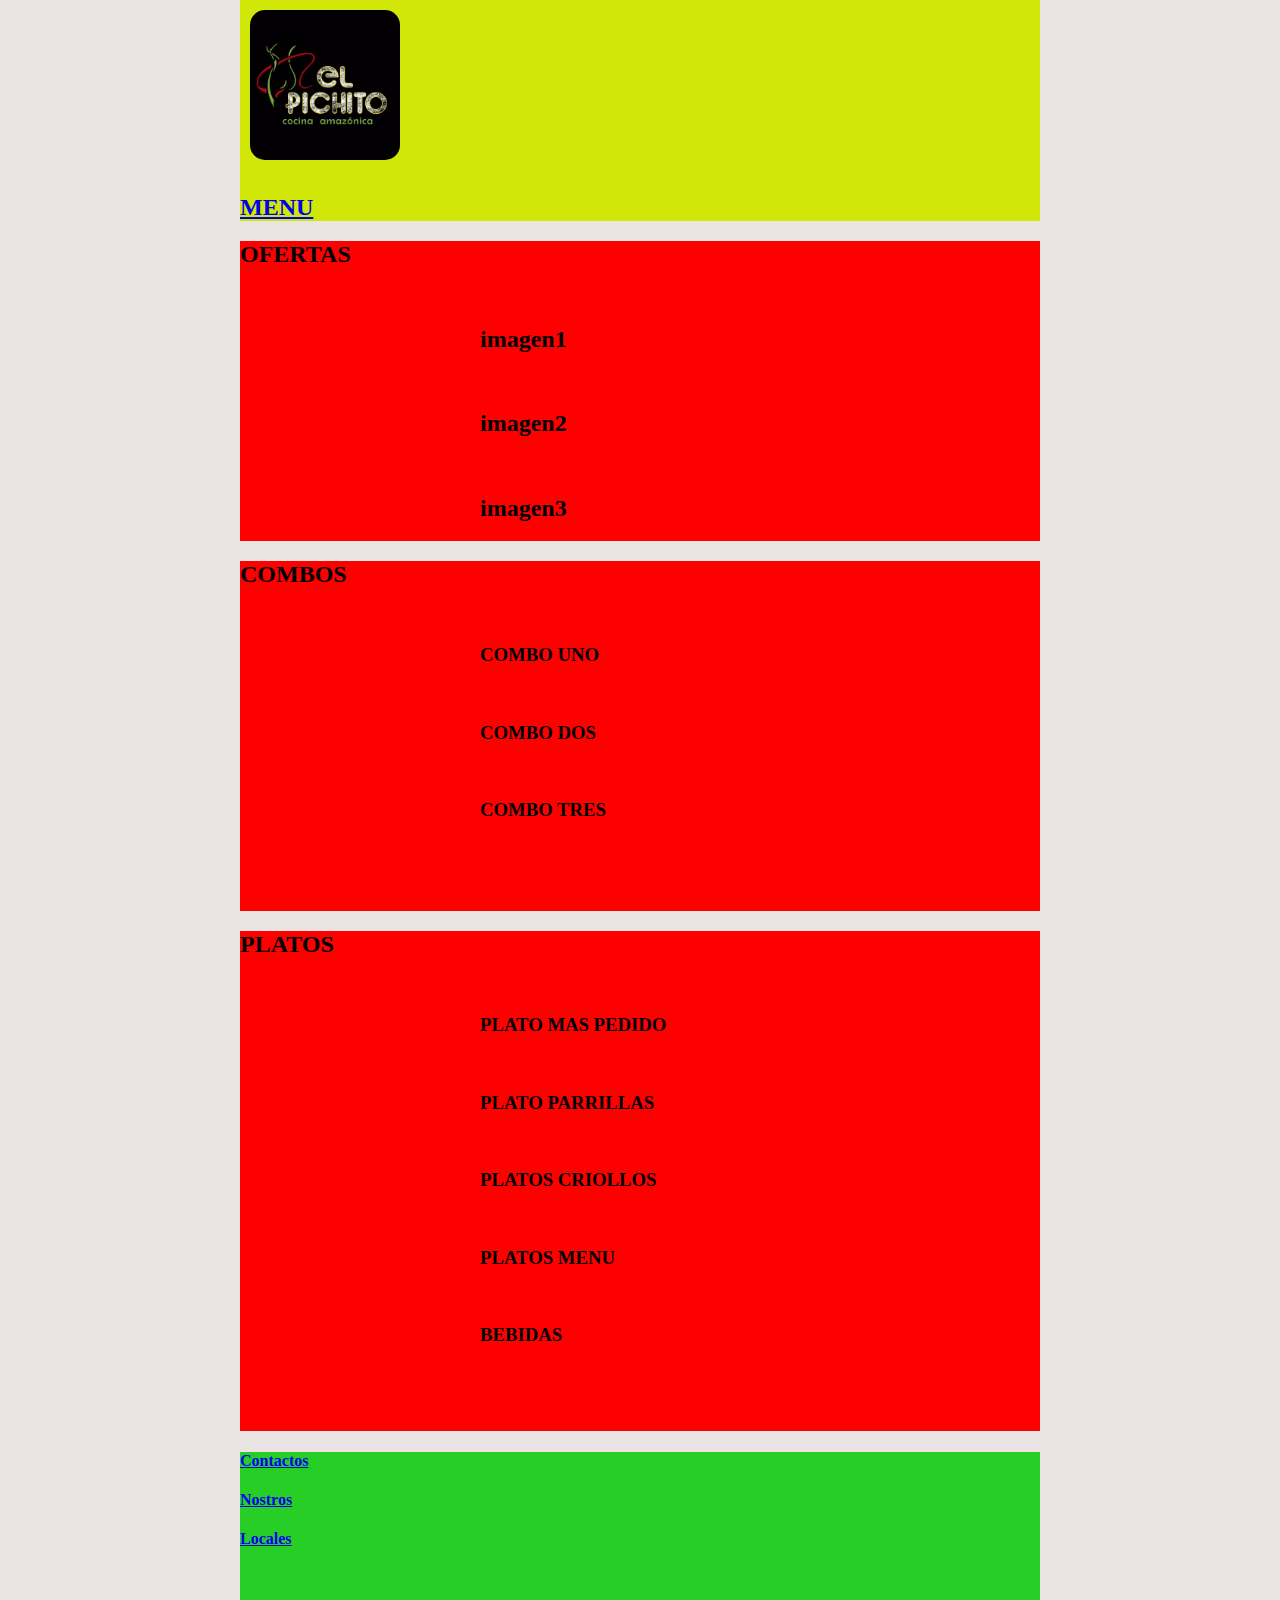
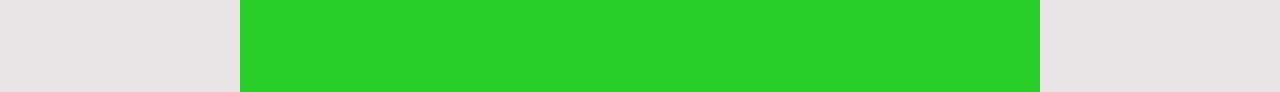
==== menu.html @ b407b2d1 "Update menu.html" ====
<!DOCTYPE html>
<html lang="en">

<head>
   <link rel="stylesheet" href="menu.css">
   <meta charset="UTF-8">
   <meta name="viewport" content="width=device-width, initial-scale=1.0">
   <title>MAU</title>
</head>

<body>

   <header>
         <img class="img_logo" src="aseets/lg_restaurantepch.jpg" alt="logo del restaurante el pichito" width="150px" style="border-radius: 15px; margin: 10px">
      <nav class="menu">
         <a href="inicio">
            <h2>MENU</h2>
         </a>
      </nav>
   </header>

   <section id="ofert">
      <h2>OFERTAS</h2>
      <article class="imgs">
         <aside class="imgs1">
            <div class="conten imgs">
               <img src="img7plat.jpg" alt="">

            </div>
            <div class="texto1">
               <h2>imagen1</h2>
            </div>
         </aside>

         <aside class="imgs1">
            <div class="conten imgs">
               <img src="img7plat.jpg" alt="">
            </div>
            <div class="texto2">
               <h2>imagen2</h2>
            </div>
         </aside>

         <aside class="imgs1">
            <div class="conten imgs">
               <img src="img7plat.jpg" alt="">
            </div>
            <div class="texto3">
               <h2>imagen3</h2>
            </div>
         </aside>

      </article>
   </section>

   <section id="comb">
      <h2>COMBOS</h2>
      <article class="imgs">
         <aside class="imgs1">
            <div class="conten imgs">
               <img src="combo1.jpg" alt="">
            </div>
            <div class="texto1">
               <h3>COMBO UNO</h3>
            </div>
         </aside>

         <aside class="imgs1">
            <div class="conten imgs">
               <img src="comb2.jpg" alt="">
            </div>
            <div class="texto2">
               <h3>COMBO DOS</h3>
            </div>
         </aside>

         <aside class="imgs1">
            <div class="conten imgs">
               <img src="combo3.jpg" alt="">

            </div>
            <div class="texto3">
               <h3>COMBO TRES</h3>
            </div>
         </aside>
      </article>
   </section>


   <section id="plats">
      <h2>PLATOS</h2>
      <article class="imgs">
         <aside class="imgs1">
            <div class="conten imgs">
               <img src="combo1.jpg" alt="">
            </div>
            <div class="texto1">
               <h3>PLATO MAS PEDIDO</h3>
            </div>
         </aside>

         <aside class="imgs1">
            <div class="conten imgs">
               <img src="comb2.jpg" alt="">
            </div>
            <div class="texto2">
               <h3>PLATO PARRILLAS</h3>
            </div>
         </aside>

         <aside class="imgs1">
            <div class="conten imgs">
               <img src="combo3.jpg" alt="">

            </div>
            <div class="texto3">
               <h3>PLATOS CRIOLLOS</h3>
            </div>
         </aside>

         <aside class="imgs1">
            <div class="conten imgs">
               <img src="combo3.jpg" alt="">

            </div>
            <div class="texto3">
               <h3>PLATOS MENU</h3>
            </div>
         </aside>
         <aside class="imgs1">
            <div class="conten imgs">
               <img src="combo3.jpg" alt="">
            </div>

            <div class="texto3">
               <h3>BEBIDAS</h3>
            </div>
         </aside>
      </article>
   </section>
   <footer>
      <div id="foot1"><a href="#">
            <h4>Contactos</h4>
         </a> </div>
      <div id="foot2"><a href="#">
            <h4>Nostros</h4>
         </a></div>
      <div id="foot3"><a href="#">
            <h4>Locales</h4>
         </a></div>
   </footer>

</body>

</html>
---- menu.css ----
*{
margin:10;
padding: 10;
box-sizing: border-box;
}
body {
    height: 800px;
    width: 800px;
    background: rgb(235, 228, 228);
    margin: auto;
}


header{
    background: rgb(209, 231, 7);
}
#ofert {

height: 300px;
background:#ff0000;

}
#comb{
height: 350px;
background:#ff0000;

}
#plats{
    height: 300px;
    background:#ff0000;
}
footer{

    height: 30%;
    background:#26ce26
}

#plats{

    height: 500px;

    background:red


   
    

}
 .imgs{
  margin-left: 30%;  

}

#footer{
    display: flex;
    justify-content: space-around;
    border: 1px solid;
}
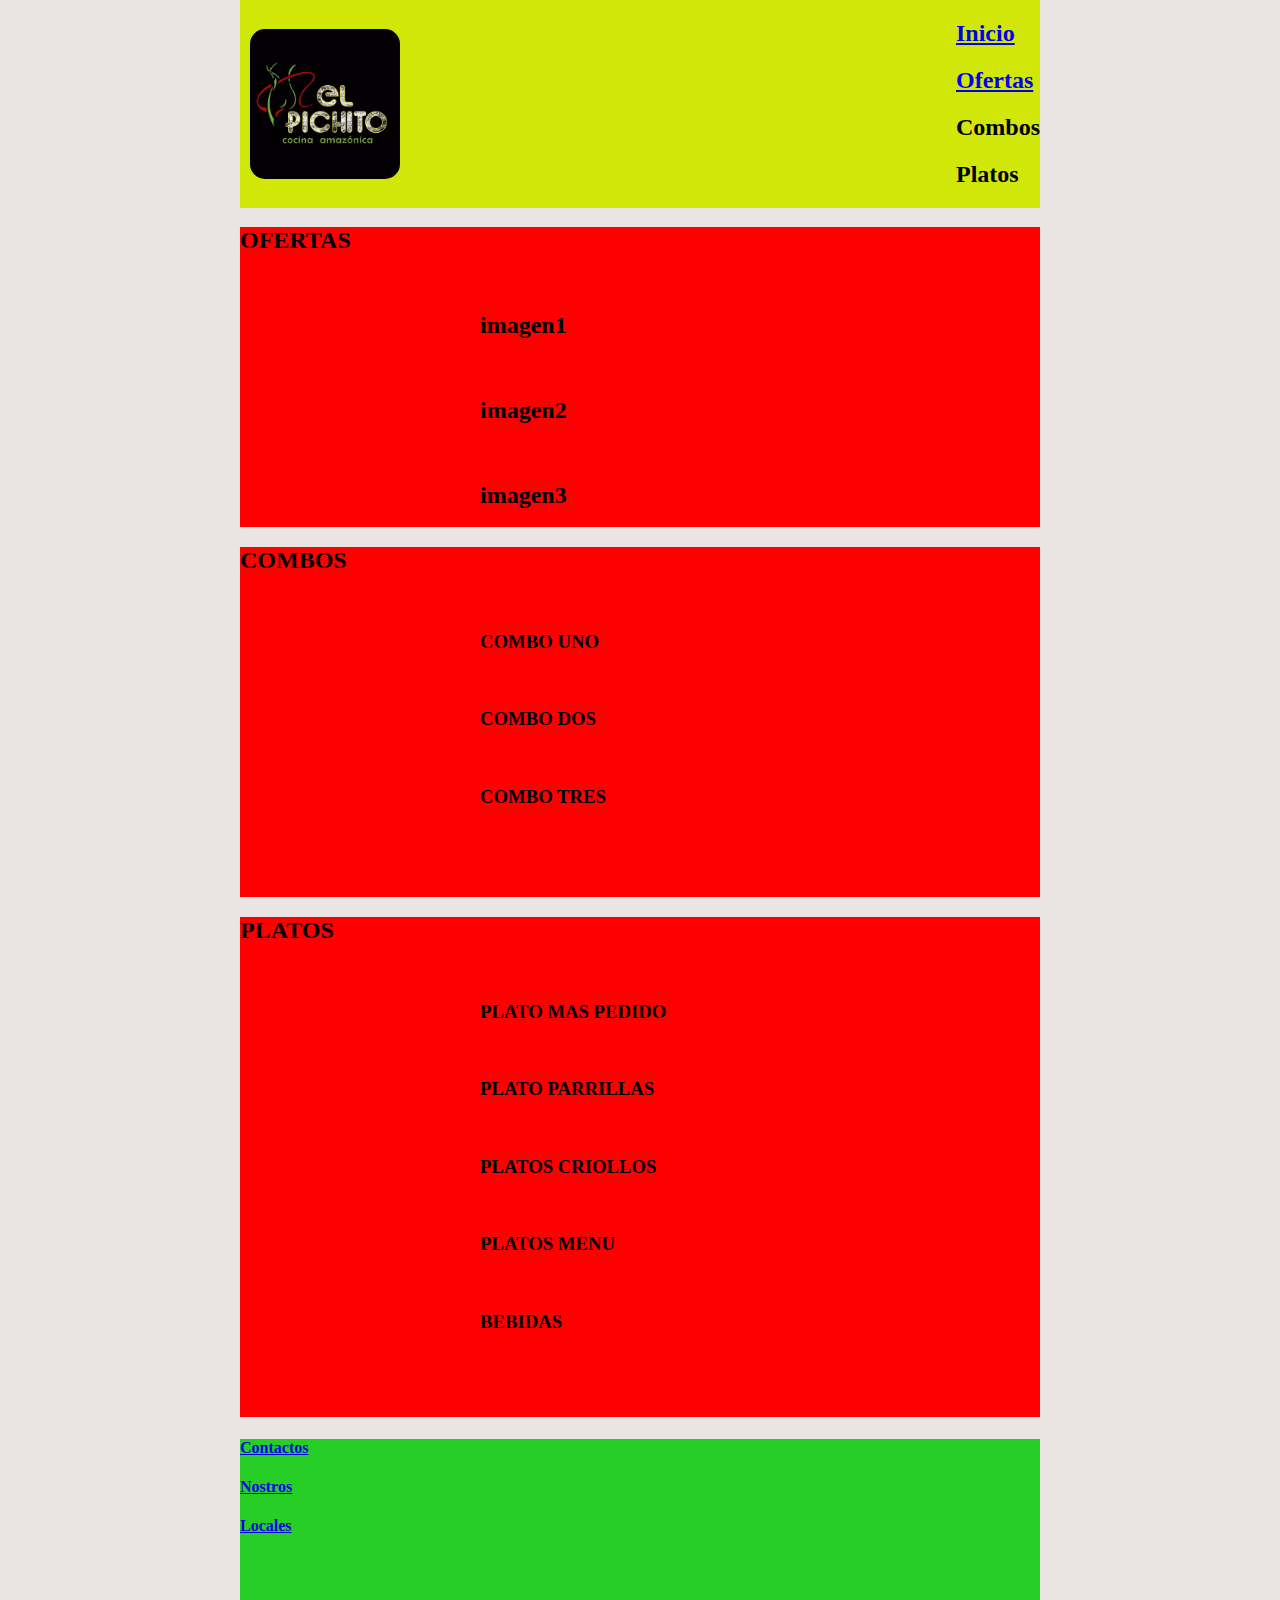
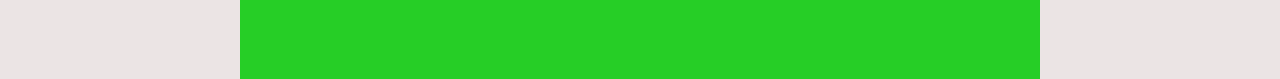
==== commit 2befd288: "Update menu.html" ====
--- a/menu.html
+++ b/menu.html
@@ -14,8 +14,13 @@
          <img class="img_logo" src="aseets/lg_restaurantepch.jpg" alt="logo del restaurante el pichito" width="150px" style="border-radius: 15px; margin: 10px">
       <nav class="menu">
          <a href="inicio">
-            <h2>MENU</h2>
+            <h2>Inicio</h2>
          </a>
+            
+            <a href="###"><h2>Ofertas</h2></a>
+            <h2>Combos</h2>
+            <h2>Platos</h2>
+         
       </nav>
    </header>
 
--- a/menu.css
+++ b/menu.css
@@ -14,6 +14,9 @@
 
 header{
     background: rgb(209, 231, 7);
+    display: flex;
+    justify-content: space-between;
+    align-items: center;
 }
 #ofert {
 
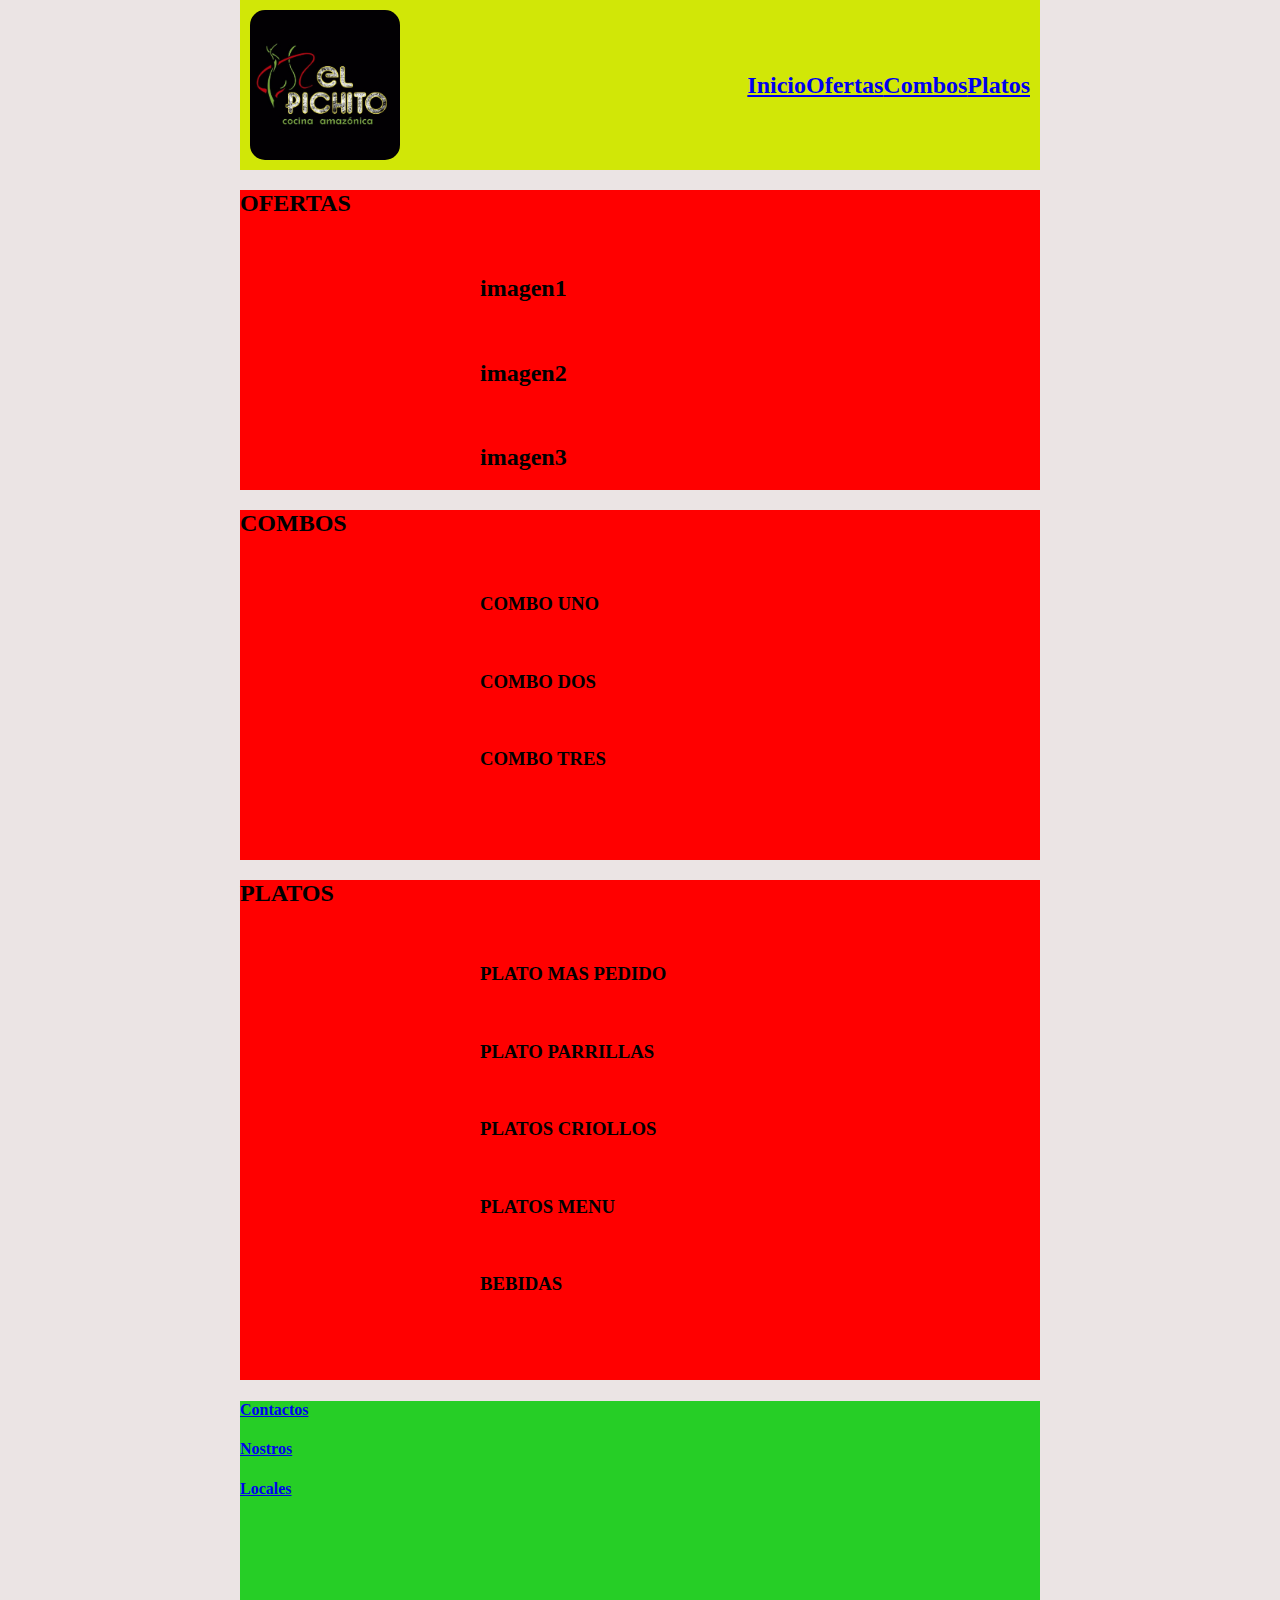
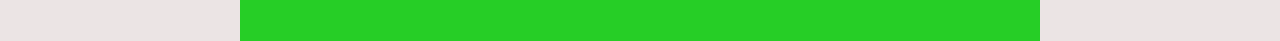
==== commit 71d0921d: "Update menu.html" ====
--- a/menu.html
+++ b/menu.html
@@ -13,14 +13,10 @@
    <header>
          <img class="img_logo" src="aseets/lg_restaurantepch.jpg" alt="logo del restaurante el pichito" width="150px" style="border-radius: 15px; margin: 10px">
       <nav class="menu">
-         <a href="inicio">
-            <h2>Inicio</h2>
-         </a>
-            
+            <a href="inicio"><h2>Inicio</h2></a>            
             <a href="###"><h2>Ofertas</h2></a>
-            <h2>Combos</h2>
-            <h2>Platos</h2>
-         
+            <a href="###"><h2>Combos</h2></a>
+            <a href="###"><h2>Platos</h2></a>
       </nav>
    </header>
 
--- a/menu.css
+++ b/menu.css
@@ -18,6 +18,12 @@
     justify-content: space-between;
     align-items: center;
 }
+
+.menu{
+    display: flex;
+    margin: 10px;
+}
+
 #ofert {
 
 height: 300px;
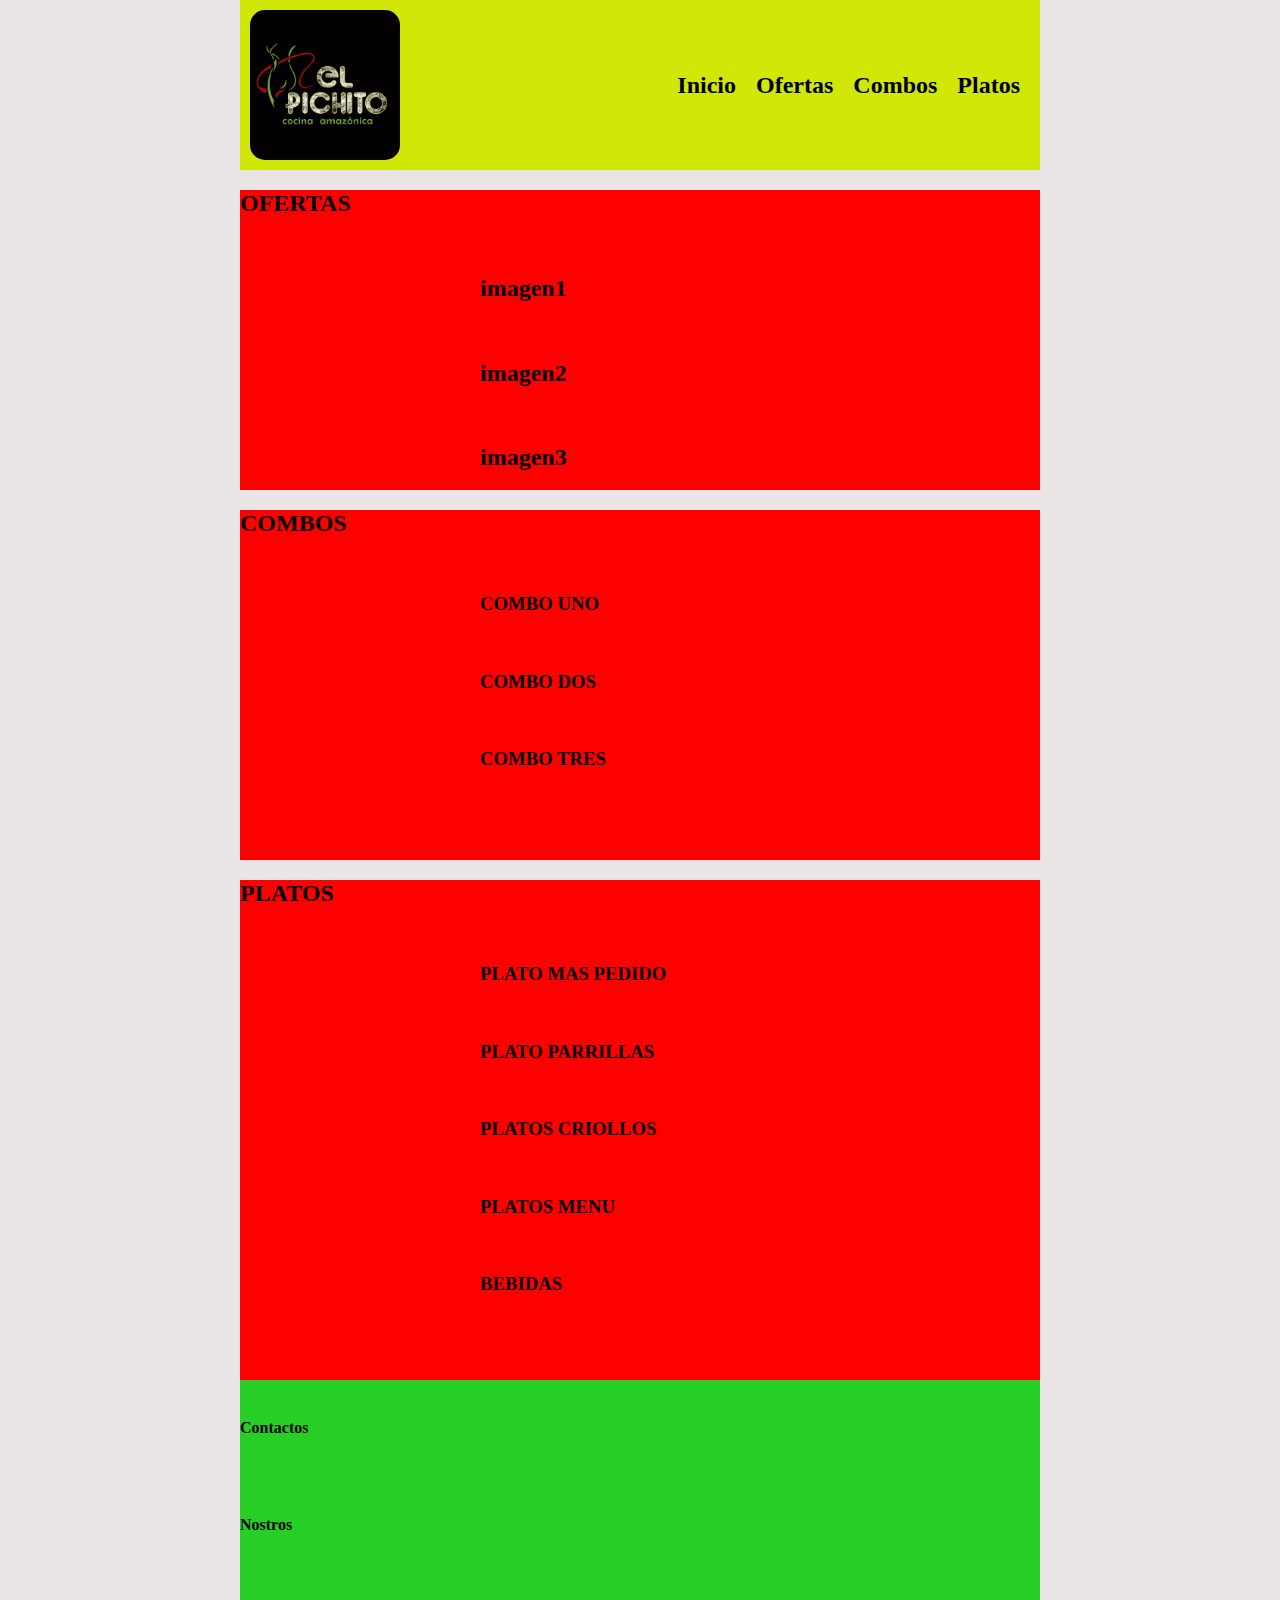
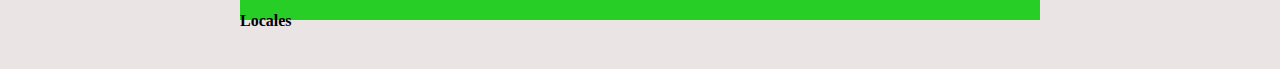
==== commit feb17623: "Update menu.html" ====
--- a/menu.html
+++ b/menu.html
@@ -13,10 +13,10 @@
    <header>
          <img class="img_logo" src="aseets/lg_restaurantepch.jpg" alt="logo del restaurante el pichito" width="150px" style="border-radius: 15px; margin: 10px">
       <nav class="menu">
-            <a href="inicio"><h2>Inicio</h2></a>            
-            <a href="###"><h2>Ofertas</h2></a>
-            <a href="###"><h2>Combos</h2></a>
-            <a href="###"><h2>Platos</h2></a>
+            <a href="inicio" class="a_menu"><h2>Inicio</h2></a>            
+            <a href="###" class="a_menu"><h2>Ofertas</h2></a>
+            <a href="###" class="a_menu"><h2>Combos</h2></a>
+            <a href="###" class="a_menu"><h2>Platos</h2></a>
       </nav>
    </header>
 
--- a/menu.css
+++ b/menu.css
@@ -23,6 +23,16 @@
     display: flex;
     margin: 10px;
 }
+a{
+    margin: 10px;
+    color: black;
+    text-decoration: none;
+    transition: all 0.5s ease;
+}
+a:hoover{
+background: red;
+}
+
 
 #ofert {
 
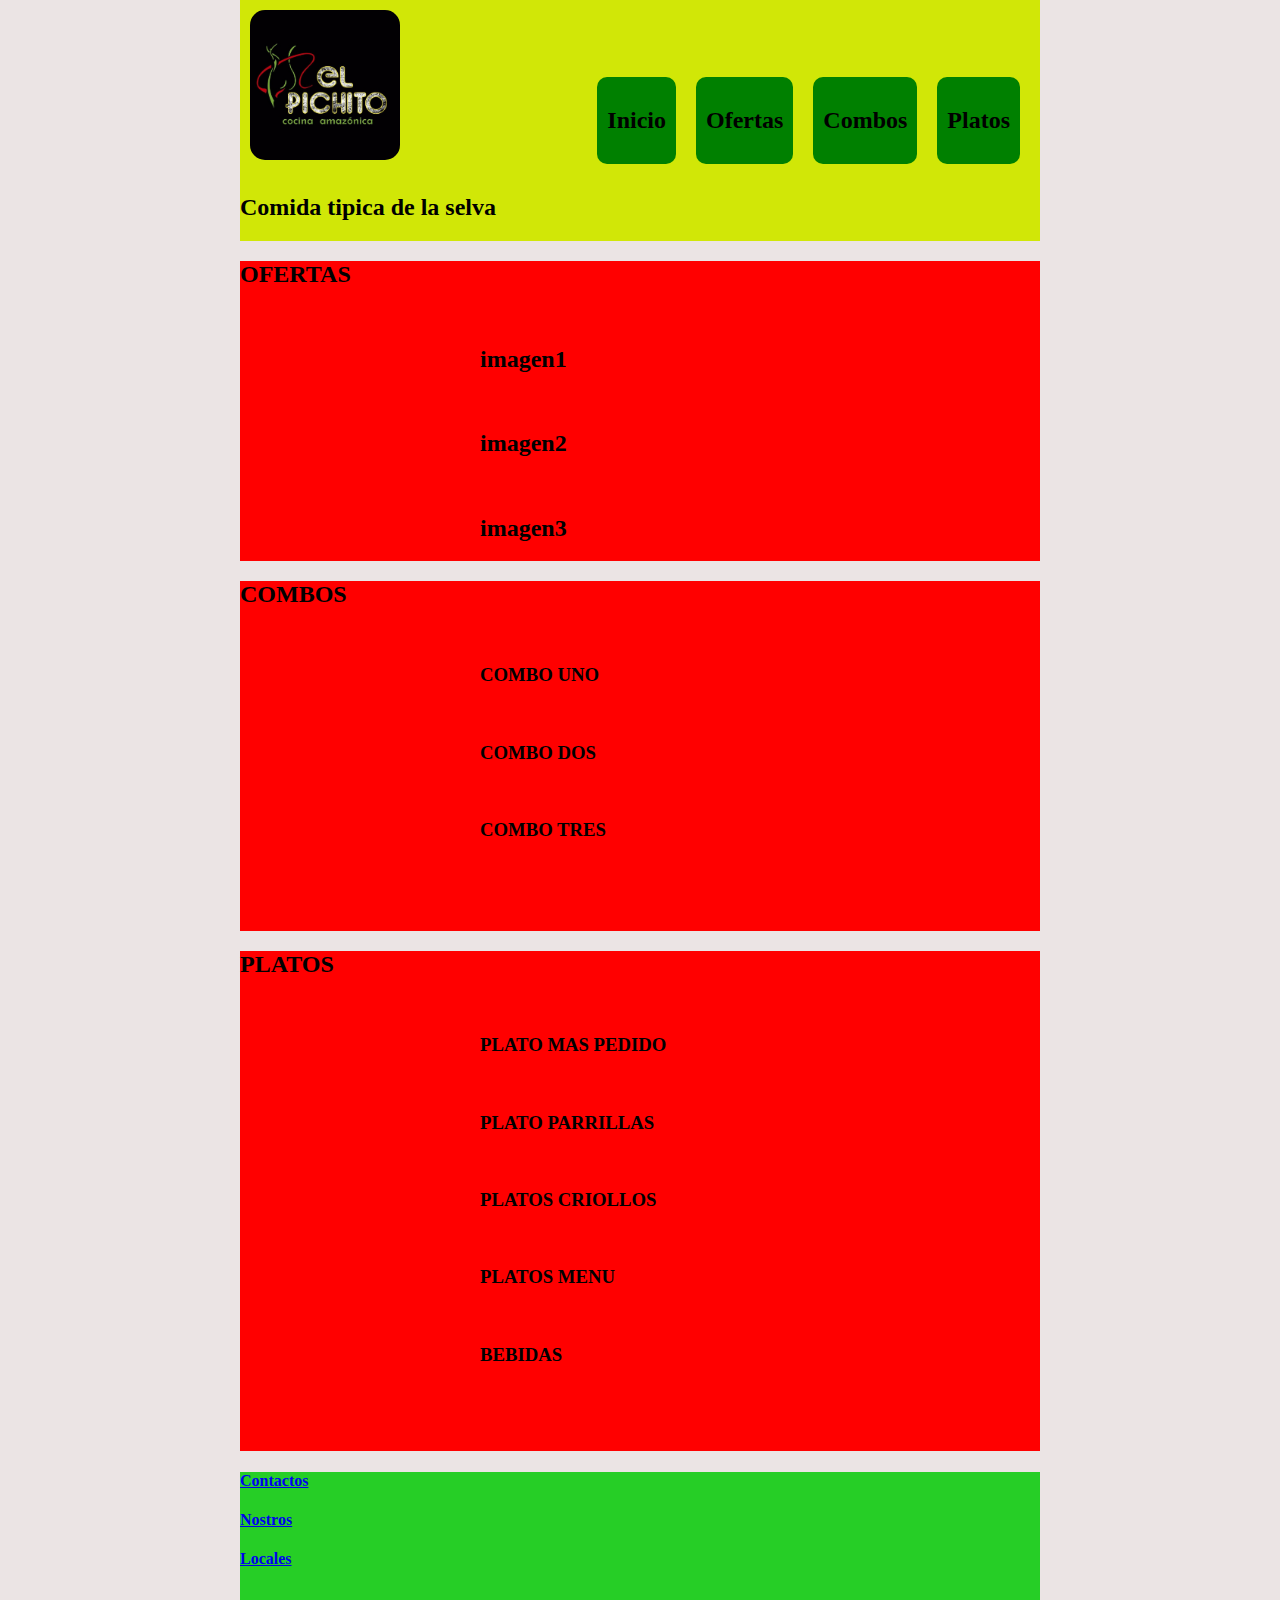
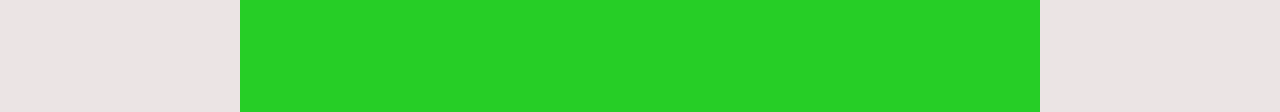
==== commit f6d0c1de: "Update menu.html" ====
--- a/menu.html
+++ b/menu.html
@@ -5,15 +5,17 @@
    <link rel="stylesheet" href="menu.css">
    <meta charset="UTF-8">
    <meta name="viewport" content="width=device-width, initial-scale=1.0">
-   <title>MAU</title>
+   <title>MENU</title>
 </head>
 
 <body>
 
    <header>
-         <img class="img_logo" src="aseets/lg_restaurantepch.jpg" alt="logo del restaurante el pichito" width="150px" style="border-radius: 15px; margin: 10px">
-      <nav class="menu">
-            <a href="inicio" class="a_menu"><h2>Inicio</h2></a>            
+         <div class="logoytext"><img class="img_logo" src="aseets/lg_restaurantepch.jpg" alt="logo del restaurante el pichito" width="150px" style="border-radius: 15px; margin: 10px">     
+<span><h2>Comida tipica de la selva</h2></span>
+      </div>
+         <nav class="menu">
+            <a href="###" class="a_menu"><h2>Inicio</h2></a>            
             <a href="###" class="a_menu"><h2>Ofertas</h2></a>
             <a href="###" class="a_menu"><h2>Combos</h2></a>
             <a href="###" class="a_menu"><h2>Platos</h2></a>
--- a/menu.css
+++ b/menu.css
@@ -23,14 +23,16 @@
     display: flex;
     margin: 10px;
 }
-a{
+.a_menu{
     margin: 10px;
     color: black;
+    background-color: green;
     text-decoration: none;
-    transition: all 0.5s ease;
+    padding: 10px;
+    border-radius: 10px;
 }
-a:hoover{
-background: red;
+.a_menu:hoover{
+background-color: red;
 }
 
 
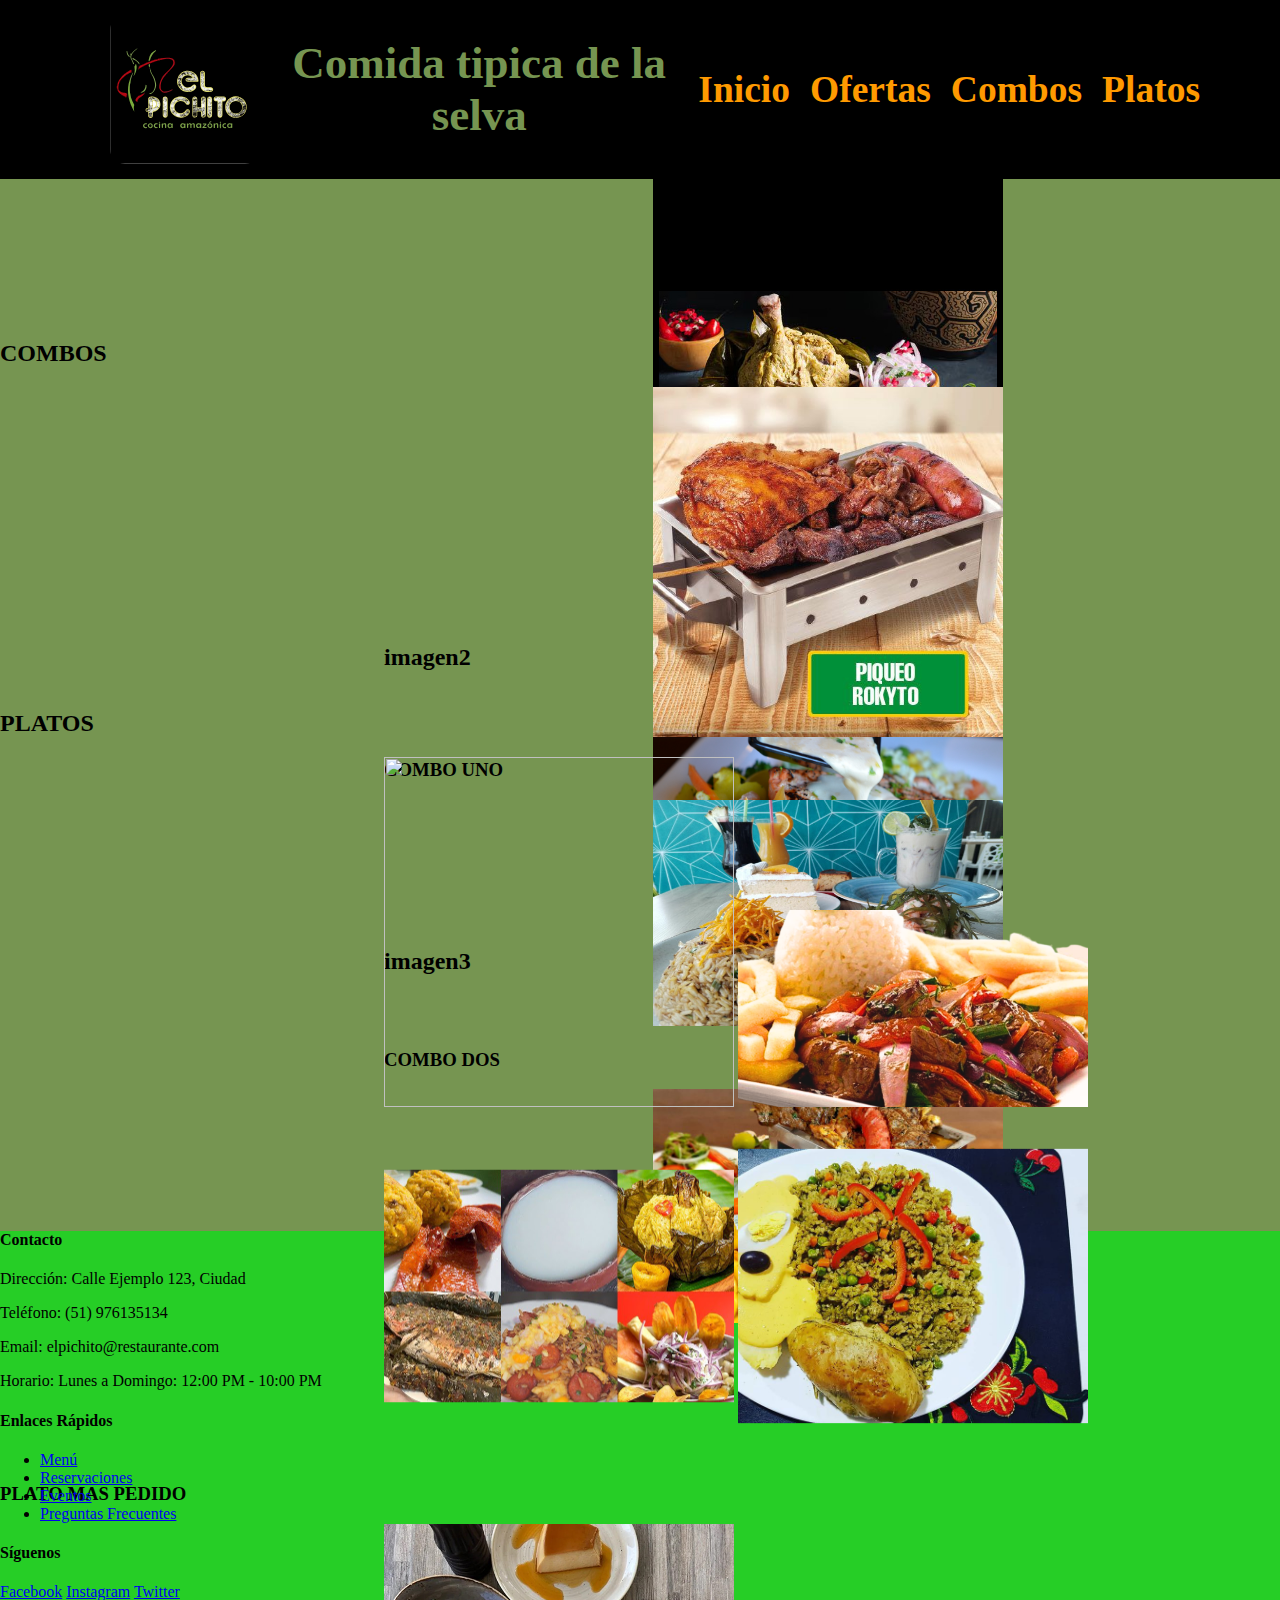
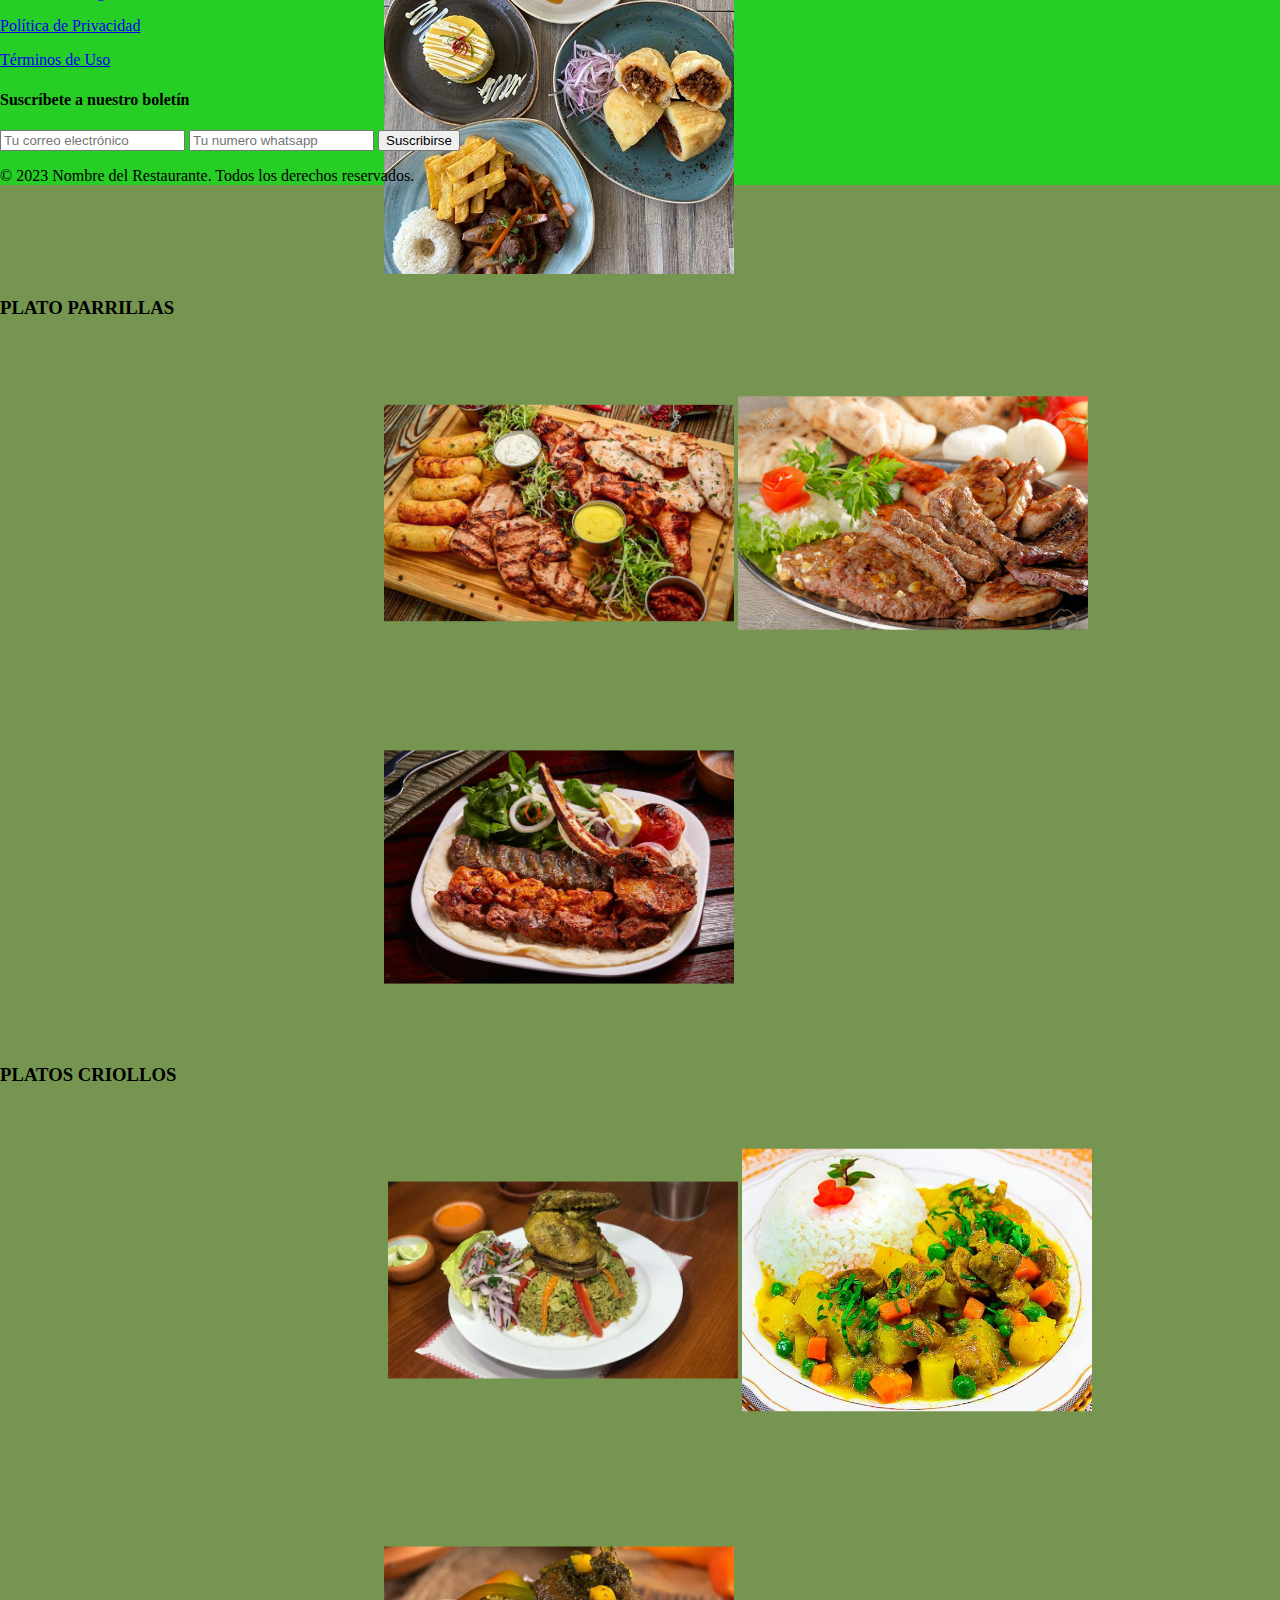
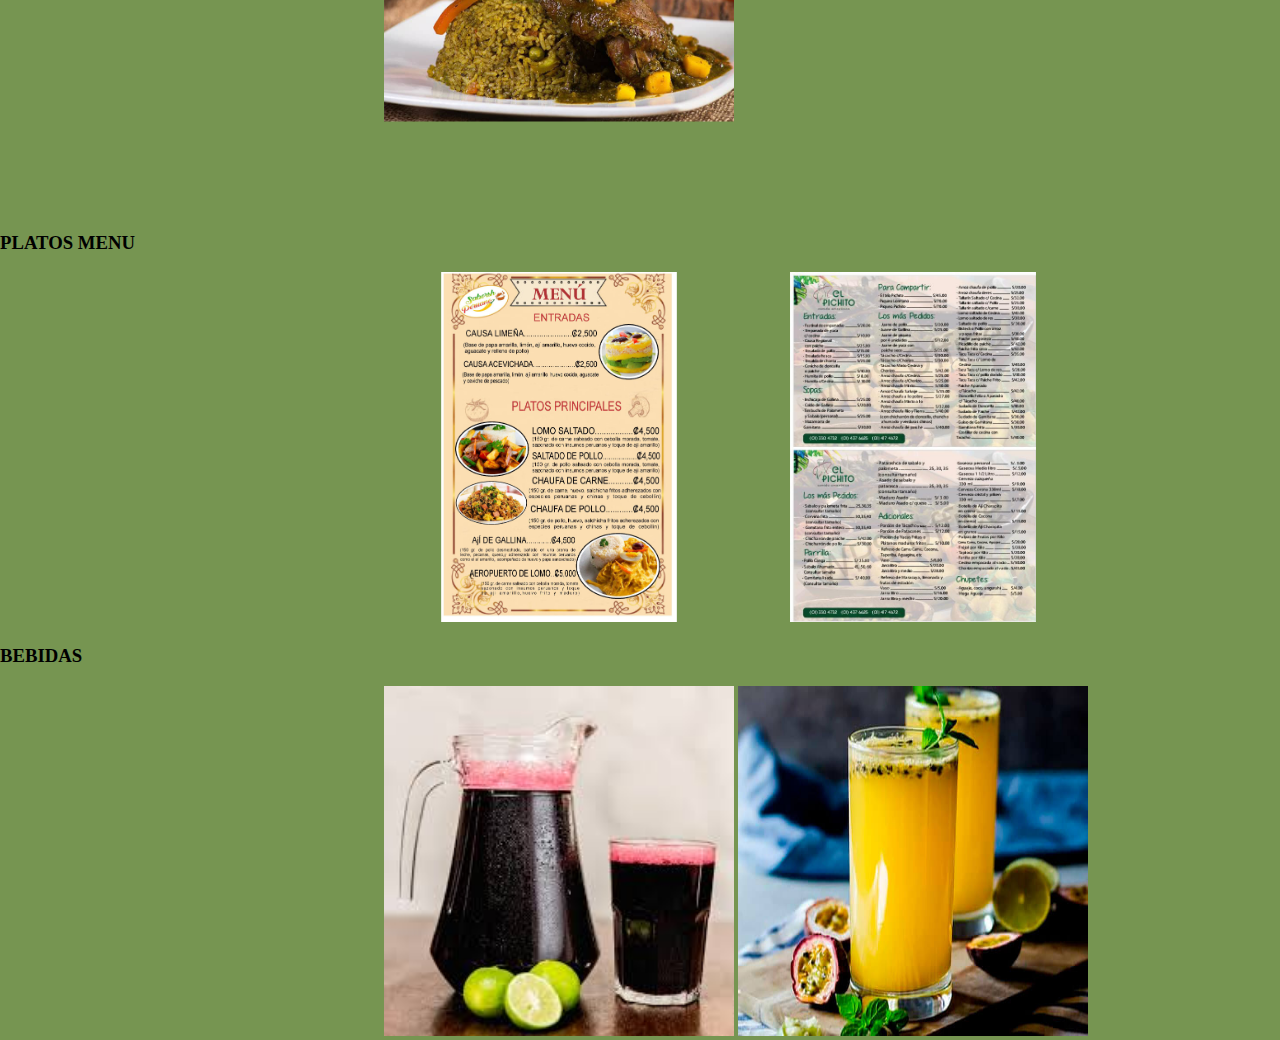
==== commit 900eb373: "Update menu.html" ====
--- a/menu.html
+++ b/menu.html
@@ -5,20 +5,33 @@
    <link rel="stylesheet" href="menu.css">
    <meta charset="UTF-8">
    <meta name="viewport" content="width=device-width, initial-scale=1.0">
-   <title>MENU</title>
+   <title>Menu</title>
+   
+   <link rel="icon" href="aseets/lg_restaurantepch.ico">
 </head>
 
 <body>
 
    <header>
-         <div class="logoytext"><img class="img_logo" src="aseets/lg_restaurantepch.jpg" alt="logo del restaurante el pichito" width="150px" style="border-radius: 15px; margin: 10px">     
-<span><h2>Comida tipica de la selva</h2></span>
+      <div class="logoytext"><img class="img_logo" src="aseets/lg_restaurantepch.svg"
+            alt="logo del restaurante el pichito" width="150px" style="border-radius: 15px; margin: 10px">
+         <span>
+            <h2>Comida tipica de la selva</h2>
+         </span>
       </div>
-         <nav class="menu">
-            <a href="###" class="a_menu"><h2>Inicio</h2></a>            
-            <a href="###" class="a_menu"><h2>Ofertas</h2></a>
-            <a href="###" class="a_menu"><h2>Combos</h2></a>
-            <a href="###" class="a_menu"><h2>Platos</h2></a>
+      <nav class="menu">
+         <a href="menu.html" class="a_menu">
+            <h2>Inicio</h2>
+         </a>
+         <a href="menu.html#ofert" class="a_menu">
+            <h2>Ofertas</h2>
+         </a>
+         <a href="menu.html#comb" class="a_menu">
+            <h2>Combos</h2>
+         </a>
+         <a href="menu.html#plats" class="a_menu">
+            <h2>Platos</h2>
+         </a>
       </nav>
    </header>
 
@@ -27,17 +40,18 @@
       <article class="imgs">
          <aside class="imgs1">
             <div class="conten imgs">
-               <img src="img7plat.jpg" alt="">
+               <img src="Platos/Plato1.svg" style="width: 350px; height: 350;">
 
             </div>
             <div class="texto1">
                <h2>imagen1</h2>
-            </div>
-         </aside>
-
-         <aside class="imgs1">
-            <div class="conten imgs">
-               <img src="img7plat.jpg" alt="">
+
+            </div>
+         </aside>
+         <aside class="imgs1">
+            <div class="conten imgs">
+               <img src="Platos/Plato2.svg" style="width: 350px; height: 350;">
+
             </div>
             <div class="texto2">
                <h2>imagen2</h2>
@@ -46,7 +60,7 @@
 
          <aside class="imgs1">
             <div class="conten imgs">
-               <img src="img7plat.jpg" alt="">
+               <img src="Platos/Plato3.svg" style="width: 350px; height: 350;">
             </div>
             <div class="texto3">
                <h2>imagen3</h2>
@@ -61,7 +75,7 @@
       <article class="imgs">
          <aside class="imgs1">
             <div class="conten imgs">
-               <img src="combo1.jpg" alt="">
+               <img src="Combos/Combo1.svg" style="width: 350px; height: 350;">
             </div>
             <div class="texto1">
                <h3>COMBO UNO</h3>
@@ -70,7 +84,7 @@
 
          <aside class="imgs1">
             <div class="conten imgs">
-               <img src="comb2.jpg" alt="">
+               <img src="Combos/Combo2.svg" style="width: 350px; height: 350;">
             </div>
             <div class="texto2">
                <h3>COMBO DOS</h3>
@@ -79,7 +93,7 @@
 
          <aside class="imgs1">
             <div class="conten imgs">
-               <img src="combo3.jpg" alt="">
+               <img src="Combos/Combo3.svg" style="width: 350px; height: 350;">
 
             </div>
             <div class="texto3">
@@ -90,67 +104,122 @@
    </section>
 
 
-   <section id="plats">
+   <section  id="plats">
       <h2>PLATOS</h2>
-      <article class="imgs">
-         <aside class="imgs1">
-            <div class="conten imgs">
-               <img src="combo1.jpg" alt="">
-            </div>
+      <article class="platos">
+         <aside class="imgs1">
+            <div class="conten imgs">
+               <img src="Plats/ceviche.svg"  width="350px" height="350px"">
+               <img src="Plats/Lomo1.svg"  width="350px" max-height="350px"">
+               <img src="Plats/Platoselva.svg"  width="350px" height="350px"">
+               <img src="Plats/APollo.svg"  width="350px" height="350px"">
+            </div>
+
+         </aside>
+         
+         <aside class="imgs1">
+
             <div class="texto1">
                <h3>PLATO MAS PEDIDO</h3>
             </div>
-         </aside>
-
-         <aside class="imgs1">
-            <div class="conten imgs">
-               <img src="comb2.jpg" alt="">
-            </div>
+
+            <div class="conten imgs">
+               <img src="Combos/ComboP.svg"  width="350px" height="350px"">
+            </div>
+            
+         </aside>
+
+         <aside class="imgs1">
+
             <div class="texto2">
                <h3>PLATO PARRILLAS</h3>
             </div>
-         </aside>
-
-         <aside class="imgs1">
+            <div class="conten imgs">
+
+               <img src="Platos/Parrillada1.svg"  width="350px" height="350px"">
+               <img src="Platos/Parrillada2.svg"  width="350px" height="350px"">
+               <img src="Platos/Parrillada3.svg"  width="350px" height="350px"">
+
+            </div>
+           
+         </aside>
+
+         <aside class="imgs1">
+
+            <div class="texto3">
+               <h3>PLATOS CRIOLLOS</h3>
+            </div>
+
             <div class="conten imgs">
                <img src="combo3.jpg" alt="">
-
-            </div>
-            <div class="texto3">
-               <h3>PLATOS CRIOLLOS</h3>
-            </div>
-         </aside>
-
-         <aside class="imgs1">
-            <div class="conten imgs">
-               <img src="combo3.jpg" alt="">
-
-            </div>
+               <img src="comidas/Criolla1.svg"  width="350px" height="350px"">
+               <img src="comidas/Criolla2.svg"  width="350px" height="350px"">
+               <img src="comidas/Criolla3.svg"  width="350px" height="350px"">
+
+
+            </div>
+         </aside>
+
+         <aside class="imgs1">
             <div class="texto3">
                <h3>PLATOS MENU</h3>
             </div>
-         </aside>
-         <aside class="imgs1">
-            <div class="conten imgs">
-               <img src="combo3.jpg" alt="">
+            <div class="conten imgs">
+               <img src="Platos/Menu.svg"  width="350px" height="350px"">
+               <img src="Platos/Pmenu.svg"  width="350px" height="350px"">
             </div>
 
             <div class="texto3">
                <h3>BEBIDAS</h3>
+            </div>
+            <div class="conten imgs">
+               <img src="aseets/img_chicha.jpeg" alt="chicha" width="350px" height="350px">
+               <img src="aseets/img_maracuya.jpg" alt="maracuya" width="350px" height="350px">
             </div>
          </aside>
       </article>
    </section>
    <footer>
-      <div id="foot1"><a href="#">
-            <h4>Contactos</h4>
-         </a> </div>
-      <div id="foot2"><a href="#">
-            <h4>Nostros</h4>
-         </a></div>
-      <div id="foot3"><a href="#">
-            <h4>Locales</h4>
-         </a></div>
+      <div class="footer-container">
+         <div class="contact-info">
+            <h4>Contacto</h4>
+            <p>Dirección: Calle Ejemplo 123, Ciudad</p>
+            <p>Teléfono: (51) 976135134</p>
+            <p>Email: elpichito@restaurante.com</p>
+            <p>Horario: Lunes a Domingo: 12:00 PM - 10:00 PM</p>
+         </div>
+         <div class="quick-links">
+            <h4>Enlaces Rápidos</h4>
+            <ul>
+               <li><a href="/menu">Menú</a></li>
+               <li><a href="/reservaciones">Reservaciones</a></li>
+               <li><a href="/eventos">Eventos</a></li>
+               <li><a href="/FAQ">Preguntas Frecuentes</a></li>
+            </ul>
+         </div>
+         <div class="social-media">
+            <h4>Síguenos</h4>
+            <a href="https://facebook.com">Facebook</a>
+            <a href="https://instagram.com">Instagram</a>
+            <a href="https://twitter.com">Twitter</a>
+         </div>
+         <div class="legal">
+            <p><a href="/politica-privacidad">Política de Privacidad</a></p>
+            <p><a href="/terminos">Términos de Uso</a></p>
+         </div>
+         <div class="newsletter">
+            <h4>Suscríbete a nuestro boletín</h4>
+            <form>
+               <input type="email" placeholder="Tu correo electrónico" />
+               <input type="whatsapp" placeholder="Tu numero whatsapp" />
+               <button type="submit">Suscribirse</button>
+            </form>
+         </div>
+      </div>
+      <div class="footer-bottom">
+         <p>© 2023 Nombre del Restaurante. Todos los derechos reservados.</p>
+      </div>
+
    </footer>
 
 </body>
--- a/menu.css
+++ b/menu.css
@@ -5,51 +5,61 @@
 box-sizing: border-box;
 }
 body {
-    height: 800px;
-    width: 800px;
-    background: rgb(235, 228, 228);
+    background:#769551;
     margin: auto;
 }
 
-
+.logoytext{
+margin-left: 100px;
+display: flex;
+text-align: center;
+font-size: 30px;
+align-items: center;
+}
+span{
+color: #769551;}
 header{
-    background: rgb(209, 231, 7);
+    margin-top: -20px;
+    background: black;
     display: flex;
     justify-content: space-between;
-    align-items: center;
+    position: fixed;
+    width: 100%;    
+    
 }
 
 .menu{
     display: flex;
-    margin: 10px;
+    align-items: center;
+    font-size: 25px;
+    margin-right: 70px;
+    
 }
 .a_menu{
-    margin: 10px;
-    color: black;
-    background-color: green;
+    color:rgb(255, 154, 0);
     text-decoration: none;
     padding: 10px;
-    border-radius: 10px;
+    transition: 0.5s ease;
 }
-.a_menu:hoover{
-background-color: red;
+.a_menu:hover{
+    color: red;
 }
 
 
 #ofert {
 
 height: 300px;
-background:#ff0000;
+background:
 
 }
 #comb{
 height: 350px;
-background:#ff0000;
+background:
 
 }
 #plats{
     height: 300px;
-    background:#ff0000;
+    background:
 }
 footer{
 
@@ -61,7 +71,7 @@
 
     height: 500px;
 
-    background:red
+    background:
 
 
    
@@ -79,3 +89,4 @@
     border: 1px solid;
 }
  
+
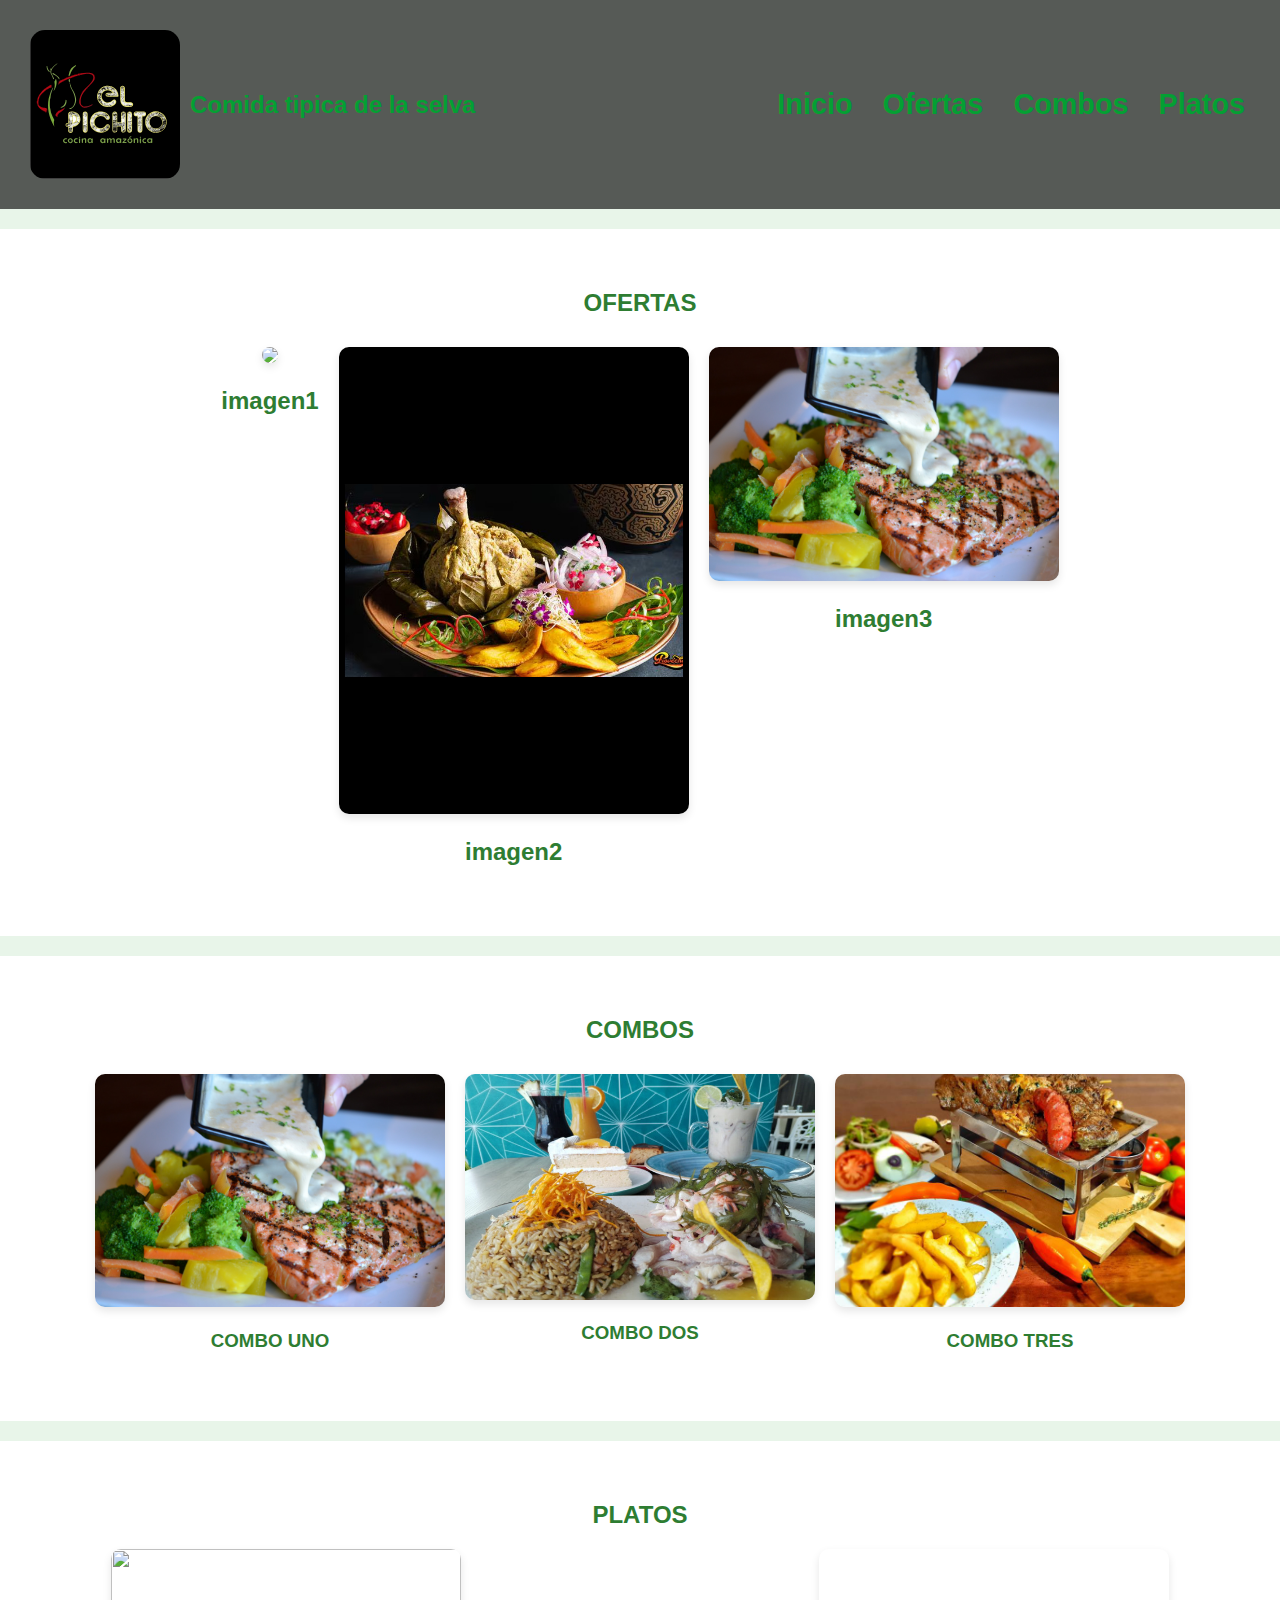
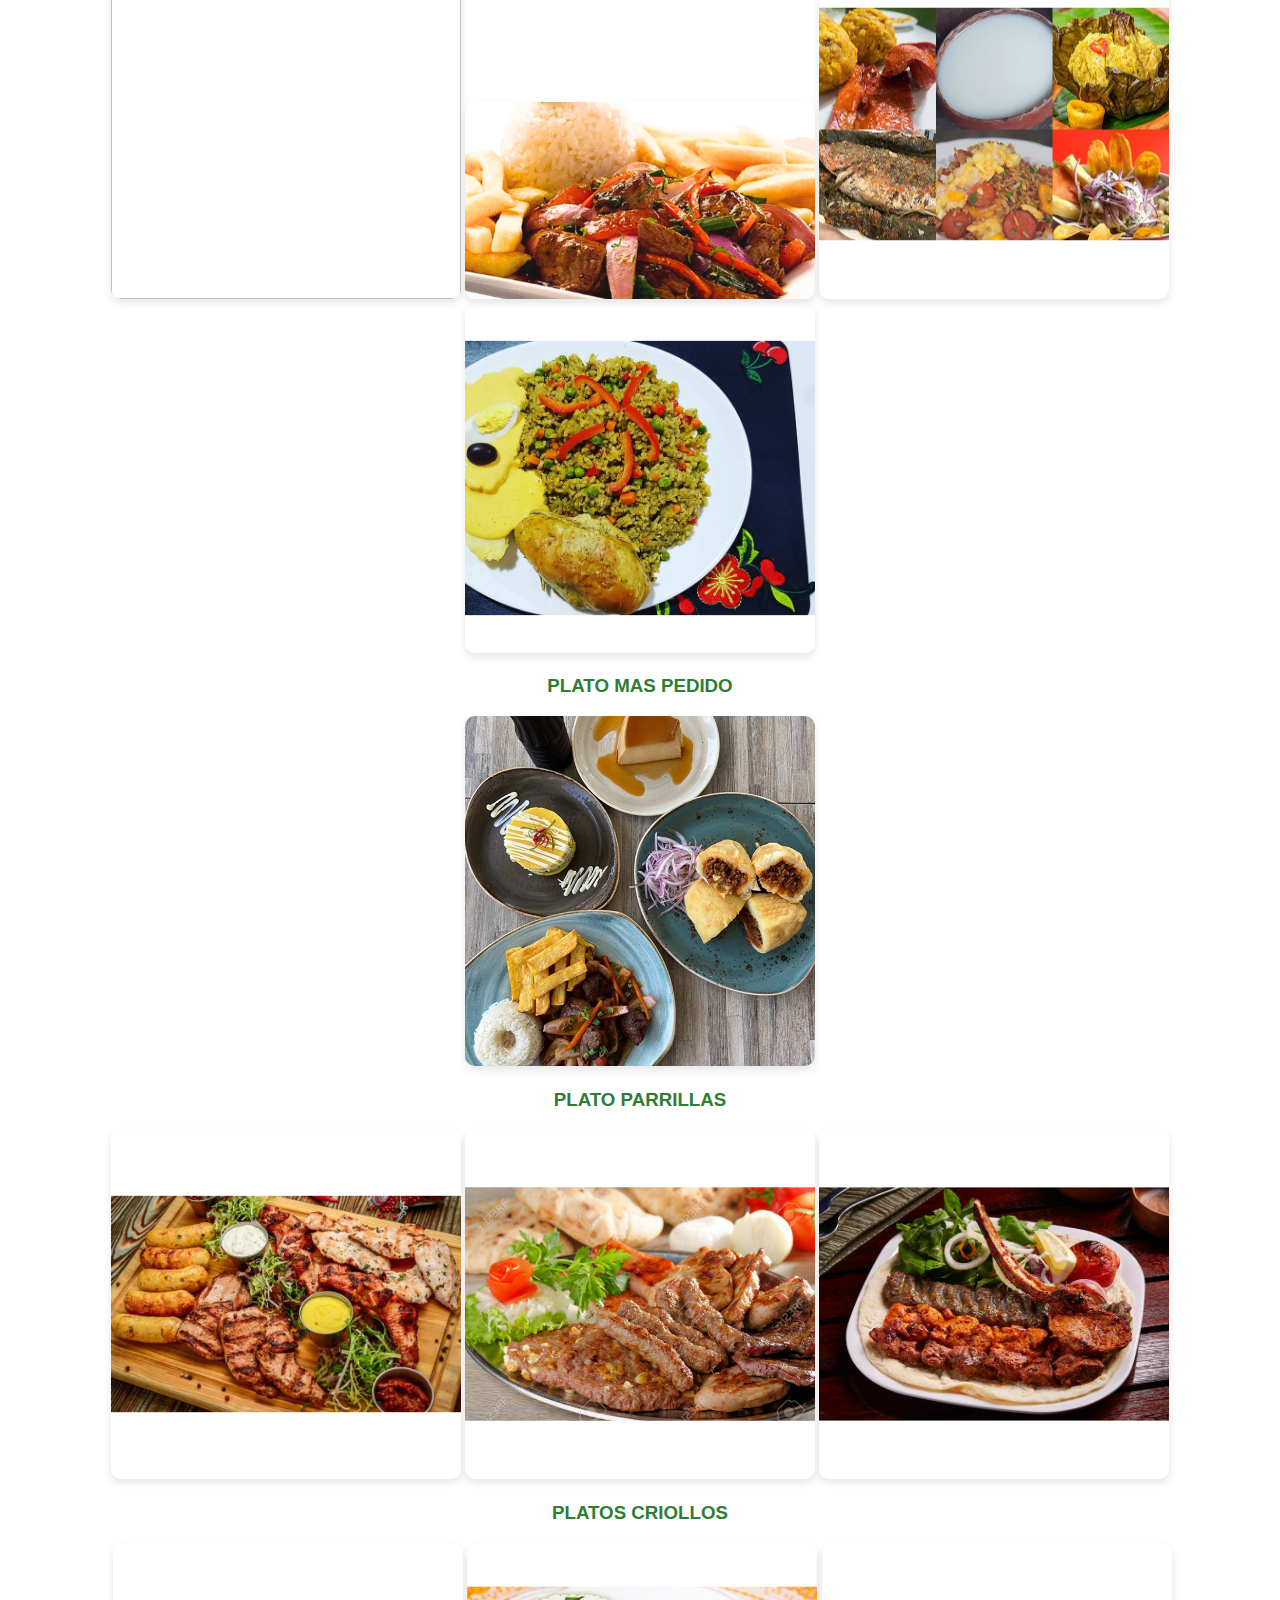
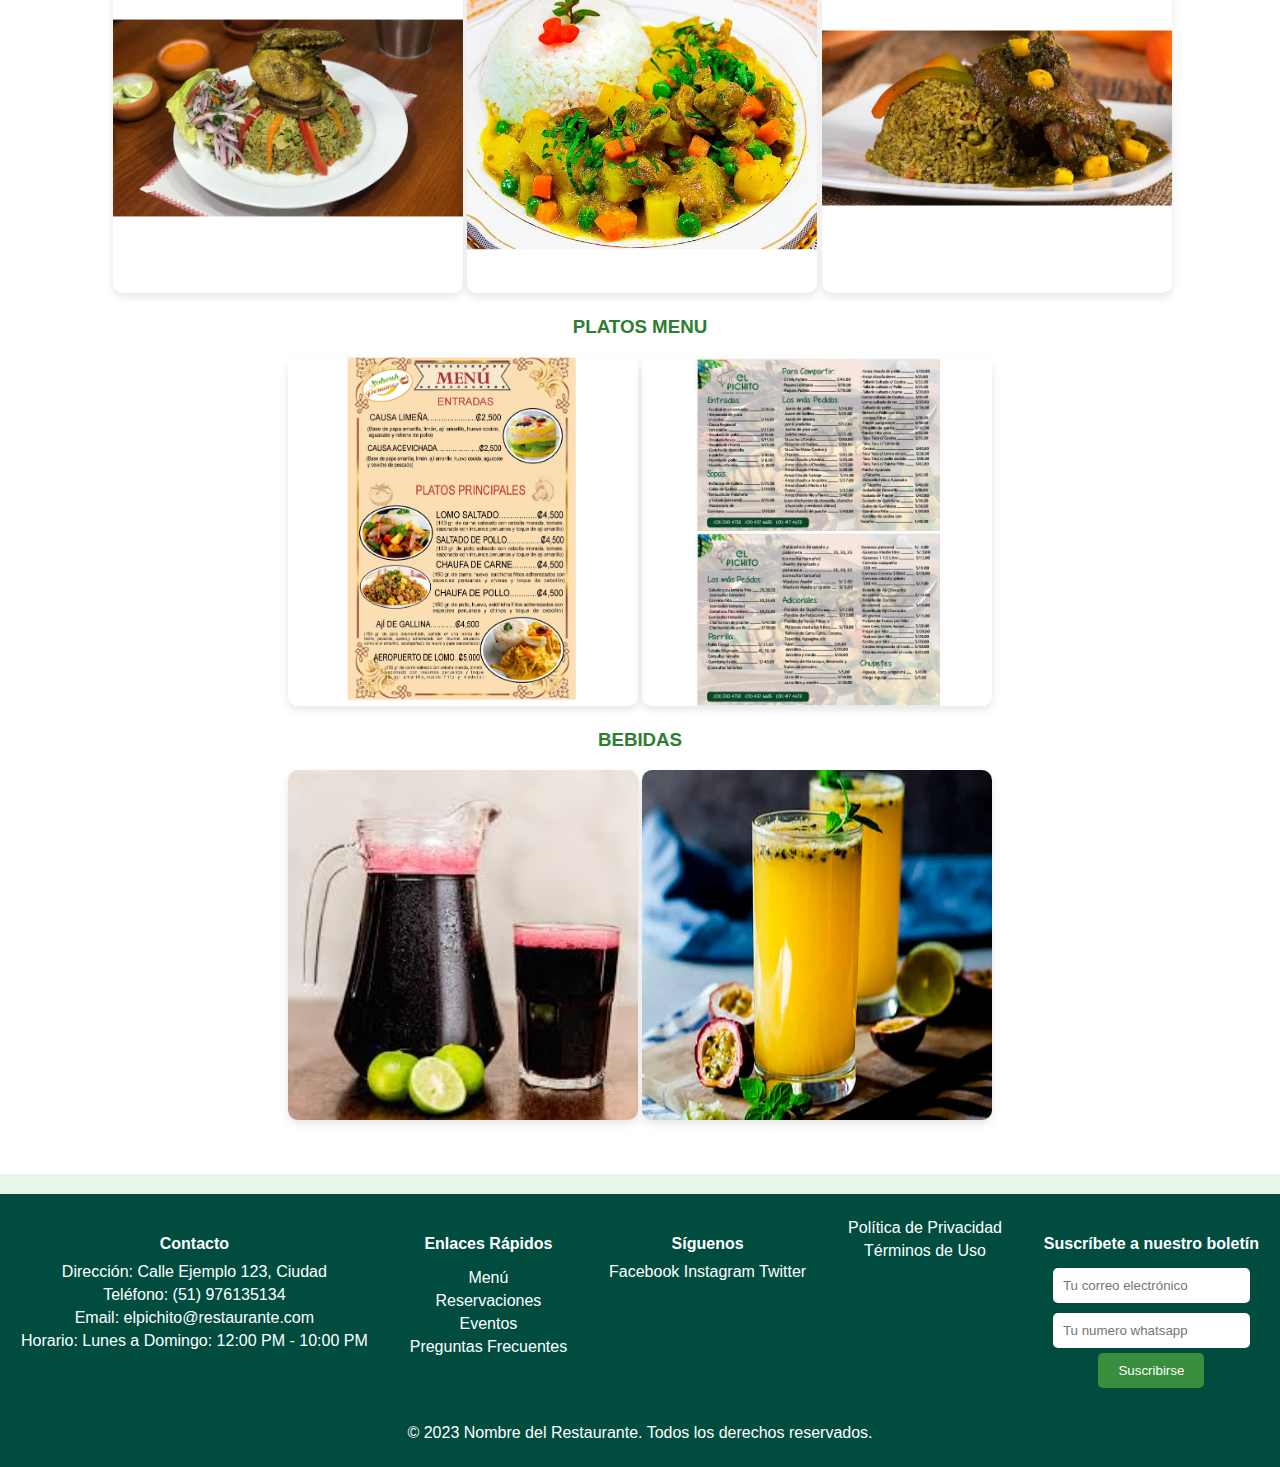
==== commit ca1f3683: "Update menu.html" ====
--- a/menu.html
+++ b/menu.html
@@ -5,7 +5,7 @@
    <link rel="stylesheet" href="menu.css">
    <meta charset="UTF-8">
    <meta name="viewport" content="width=device-width, initial-scale=1.0">
-   <title>Menu</title>
+   <title>MENU</title>
    
    <link rel="icon" href="aseets/lg_restaurantepch.ico">
 </head>
@@ -40,7 +40,7 @@
       <article class="imgs">
          <aside class="imgs1">
             <div class="conten imgs">
-               <img src="Platos/Plato1.svg" style="width: 350px; height: 350;">
+               <img src="aseets/of_juanes.svg" style="width: 350px; height: 350;">
 
             </div>
             <div class="texto1">
@@ -75,7 +75,7 @@
       <article class="imgs">
          <aside class="imgs1">
             <div class="conten imgs">
-               <img src="Combos/Combo1.svg" style="width: 350px; height: 350;">
+               <img src="Platos/Plato3.svg" style="width: 350px; height: 350;">
             </div>
             <div class="texto1">
                <h3>COMBO UNO</h3>
--- a/menu.css
+++ b/menu.css
@@ -1,92 +1,176 @@
-
-*{
-margin:10;
-padding: 10;
-box-sizing: border-box;
-}
+/* General Styles */
 body {
-    background:#769551;
-    margin: auto;
+    font-family: 'Verdana', sans-serif;
+    margin: 0;
+    padding: 0;
+    background-color: #e8f5e9;
+    color: #3e2723;
 }
 
-.logoytext{
-margin-left: 100px;
-display: flex;
-text-align: center;
-font-size: 30px;
-align-items: center;
+h2, h3 {
+    color: #2e7d32;
 }
-span{
-color: #769551;}
-header{
-    margin-top: -20px;
-    background: black;
+
+span h2{
+    color: #04a033;
+    
+}
+.img_logo{
+    background-color: black;
+}
+header {
+    background-image: url('aseets/fondo-header.jpg');
+    padding: 20px;
+    color: white;
     display: flex;
     justify-content: space-between;
-    position: fixed;
-    width: 100%;    
-    
+    align-items: center;
+    background-position: center;
+    background-size: cover;
+    position: relative; 
+    z-index: 1; 
 }
 
-.menu{
+header::after {
+    content: '';
+    position: absolute;
+    top: 0;
+    left: 0;
+    width: 100%;
+    height: 100%;
+    background-color: rgba(0, 0, 0, 0.63);
+    z-index: -1; }
+
+.logoytext {
     display: flex;
     align-items: center;
-    font-size: 25px;
-    margin-right: 70px;
-    
 }
-.a_menu{
-    color:rgb(255, 154, 0);
+
+.img_logo {
+    margin-right: 10px;
+    border-radius: 15px;
+}
+
+nav.menu {
+    display: flex;
+}
+
+nav.menu a {
     text-decoration: none;
-    padding: 10px;
-    transition: 0.5s ease;
+    color: white;
+    margin: 0 15px;
+    font-size: 1.2em;
+    font-weight: bold;
 }
-.a_menu:hover{
-    color: red;
+
+nav.menu a h2{
+    color: #04a033;
+}
+
+nav.menu a:hover {
+    text-decoration: underline;
+    color: #ffeb3b;
 }
 
 
-#ofert {
-
-height: 300px;
-background:
-
-}
-#comb{
-height: 350px;
-background:
-
-}
-#plats{
-    height: 300px;
-    background:
-}
-footer{
-
-    height: 30%;
-    background:#26ce26
+section {
+    padding: 40px 20px;
+    text-align: center;
+    background-color: white;
+    margin: 20px 0;
 }
 
-#plats{
+section h2 {
+    margin-bottom: 20px;
+}
 
-    height: 500px;
+article.imgs {
+    display: flex;
+    justify-content: center;
+    flex-wrap: wrap;
+}
 
-    background:
+aside.imgs1 {
+    margin: 10px;
+}
+
+aside.imgs1 img {
+    border-radius: 10px;
+    box-shadow: 0 4px 8px rgba(0, 0, 0, 0.1);
+}
+
+.conten {
+    margin-bottom: 10px;
+}
+
+/* Footer Styles */
+footer {
+    background-color: #004d40;
+    color: white;
+    padding: 20px 0;
+    text-align: center;
+}
+
+.footer-container {
+    display: flex;
+    flex-wrap: wrap;
+    justify-content: space-around;
+}
+
+footer h4 {
+    margin-bottom: 10px;
+}
+
+footer p, footer a {
+    color: white;
+    text-decoration: none;
+    margin: 5px 0;
+}
+
+footer a:hover {
+    text-decoration: underline;
+    color: #ffeb3b;
+}
+
+footer ul {
+    list-style: none;
+    padding: 0;
+}
+
+footer ul li {
+    margin: 5px 0;
+}
+
+footer form {
+    display: flex;
+    flex-direction: column;
+    align-items: center;
+}
+
+footer input {
+    margin: 5px 0;
+    padding: 10px;
+    border: none;
+    border-radius: 5px;
+}
+
+footer button {
+    padding: 10px 20px;
+    border: none;
+    border-radius: 5px;
+    background-color: #388e3c;
+    color: white;
+    cursor: pointer;
+}
+
+footer button:hover {
+    background-color: #2e7d32;
+}
+
+.footer-bottom {
+    margin-top: 20px;
+    border-top: 1px solid #004d40;
+    padding-top: 10px;
+}
 
 
-   
-    
-
-}
- .imgs{
-  margin-left: 30%;  
-
-}
-
-#footer{
-    display: flex;
-    justify-content: space-around;
-    border: 1px solid;
-}
- 
-
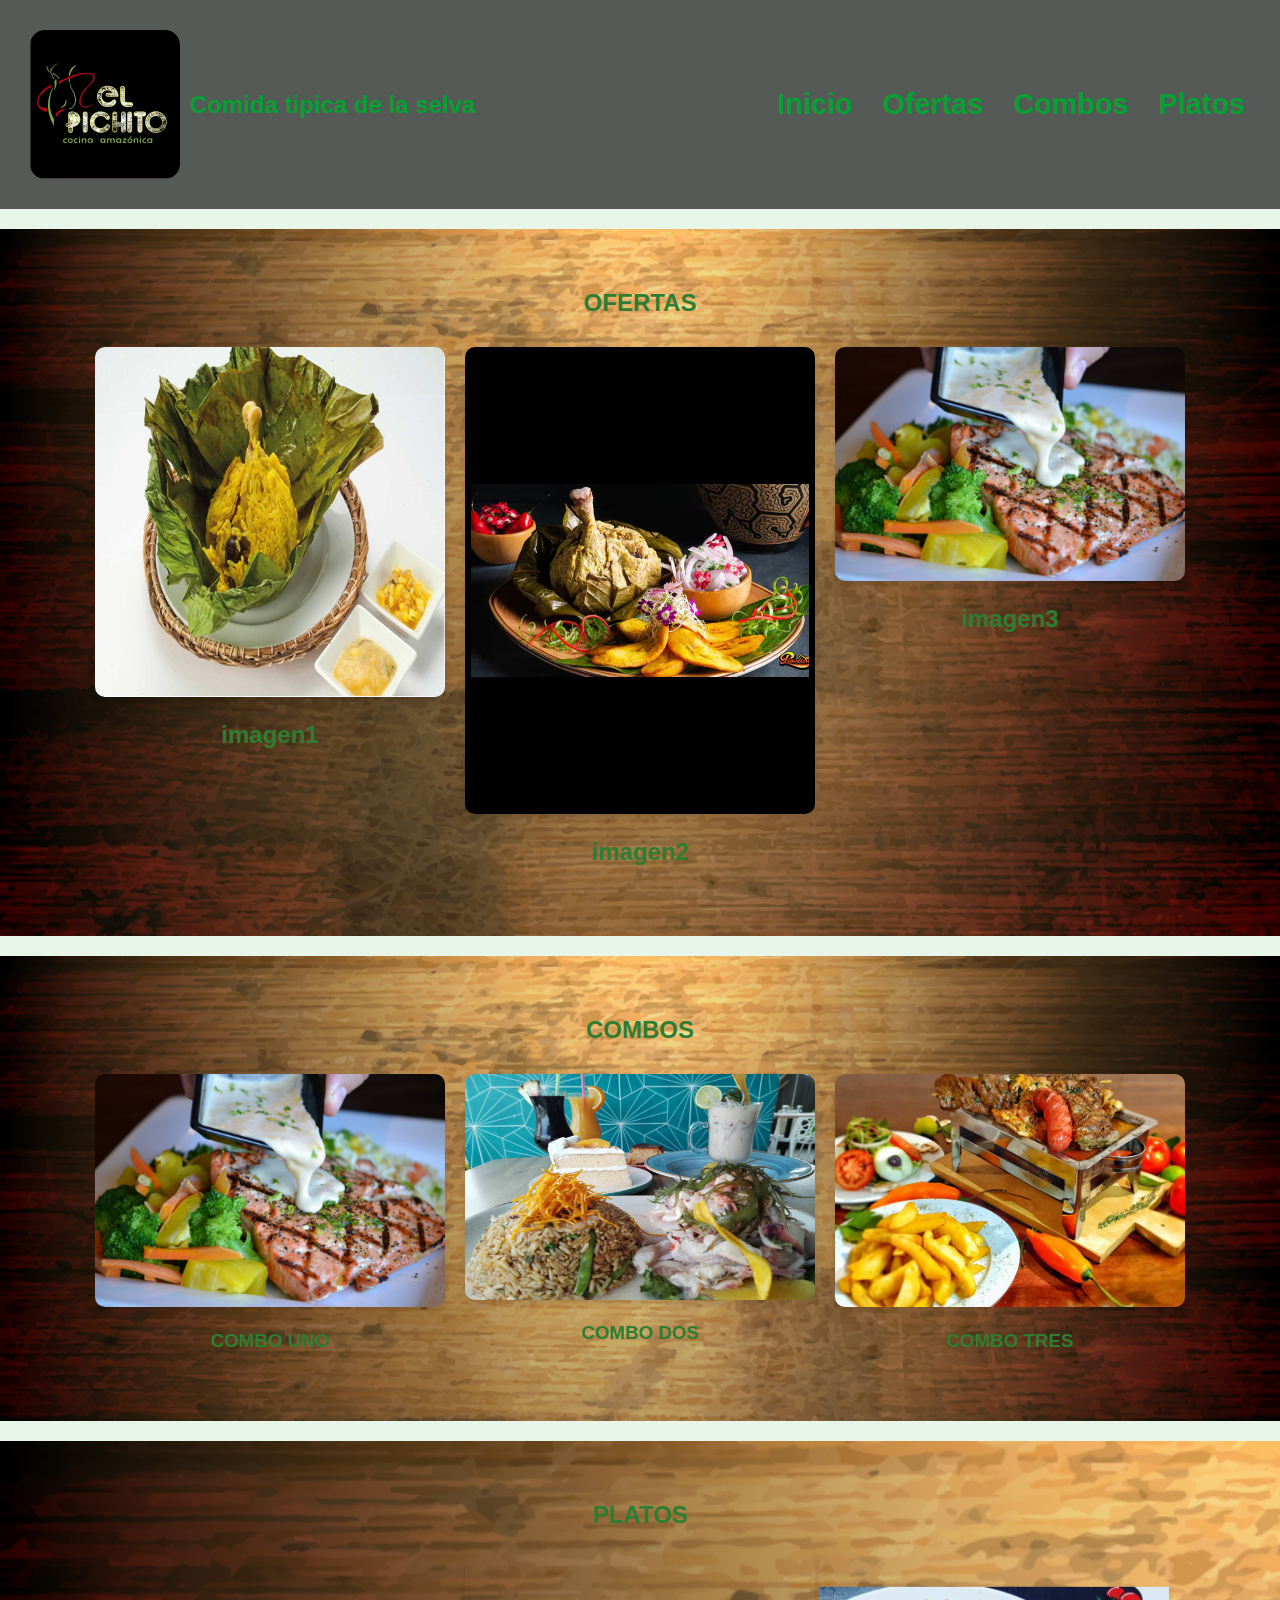
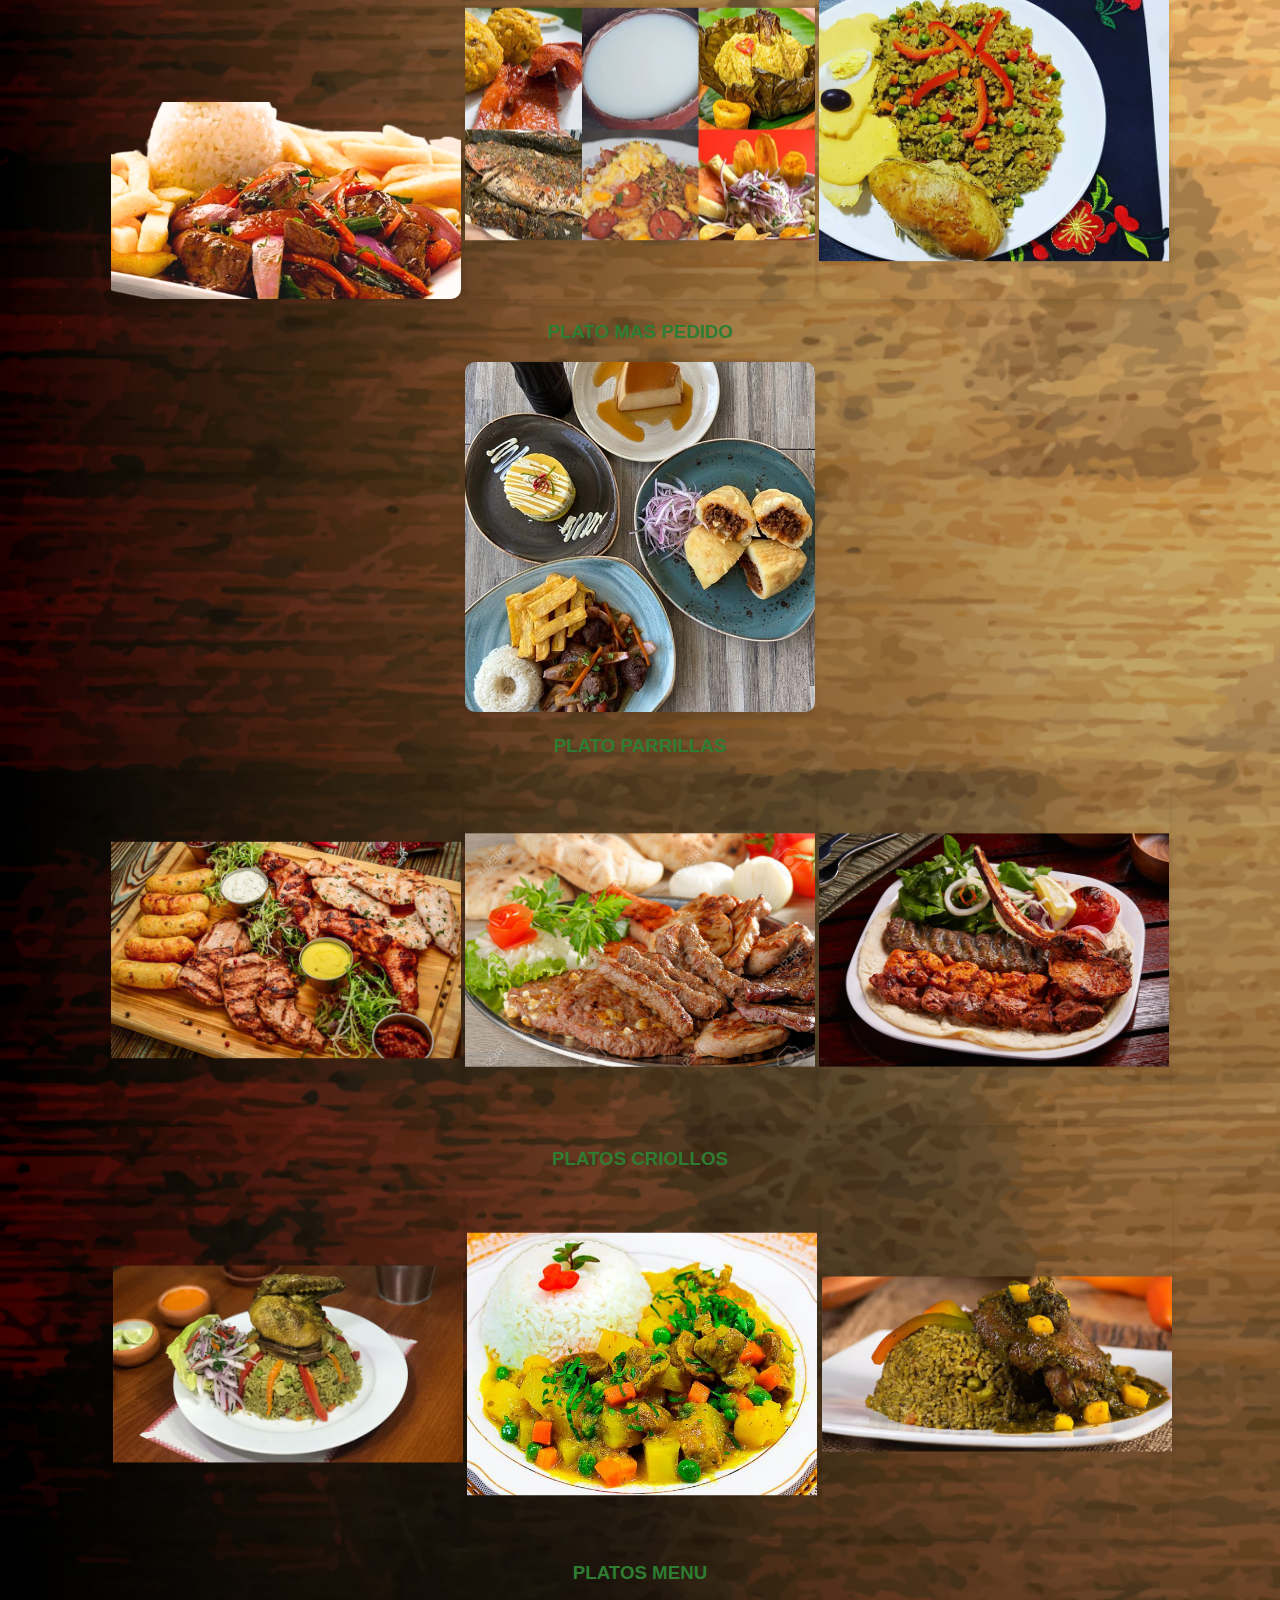
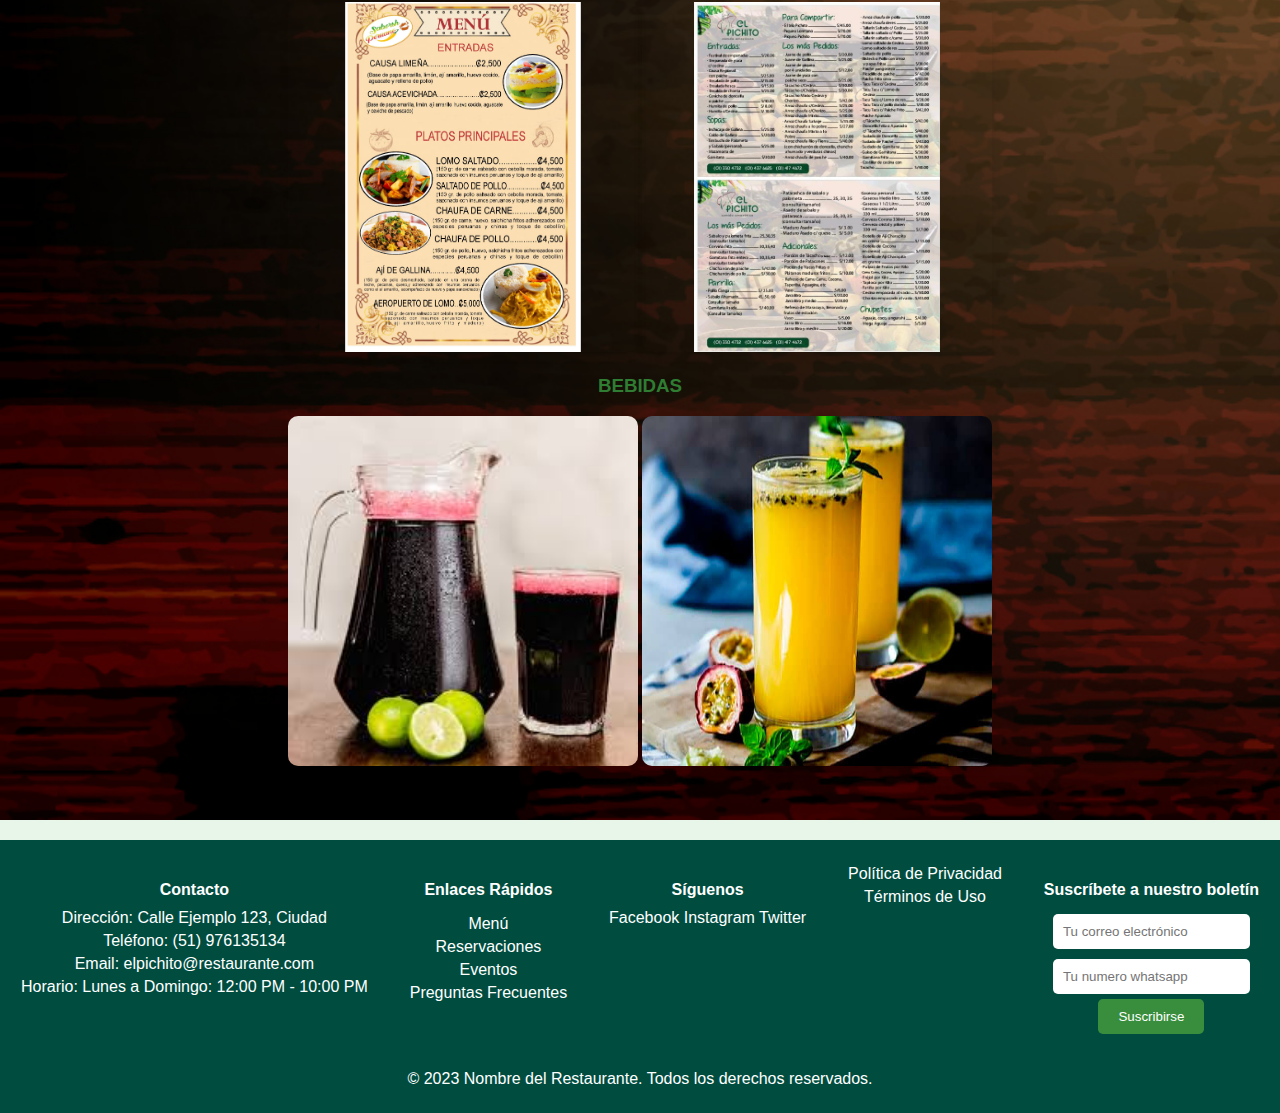
==== commit 4a3f7659: "Update menu.html" ====
--- a/menu.html
+++ b/menu.html
@@ -109,7 +109,6 @@
       <article class="platos">
          <aside class="imgs1">
             <div class="conten imgs">
-               <img src="Plats/ceviche.svg"  width="350px" height="350px"">
                <img src="Plats/Lomo1.svg"  width="350px" max-height="350px"">
                <img src="Plats/Platoselva.svg"  width="350px" height="350px"">
                <img src="Plats/APollo.svg"  width="350px" height="350px"">
--- a/menu.css
+++ b/menu.css
@@ -1,4 +1,3 @@
-/* General Styles */
 body {
     font-family: 'Verdana', sans-serif;
     margin: 0;
@@ -6,6 +5,8 @@
     background-color: #e8f5e9;
     color: #3e2723;
 }
+
+
 
 h2, h3 {
     color: #2e7d32;
@@ -174,3 +175,19 @@
 }
 
 
+#ofert{
+    background-image: url(aseets/fd_divs.jpg);
+    background-size: cover;
+    background-repeat: no-repeat;
+}
+
+#comb{
+    background-size: cover;
+    background-image: url(aseets/fd_divs.jpg);
+}
+
+#plats{
+background-image: url(aseets/fd_divs.jpg);
+background-repeat: repeat-y;
+background-size: cover;
+}
